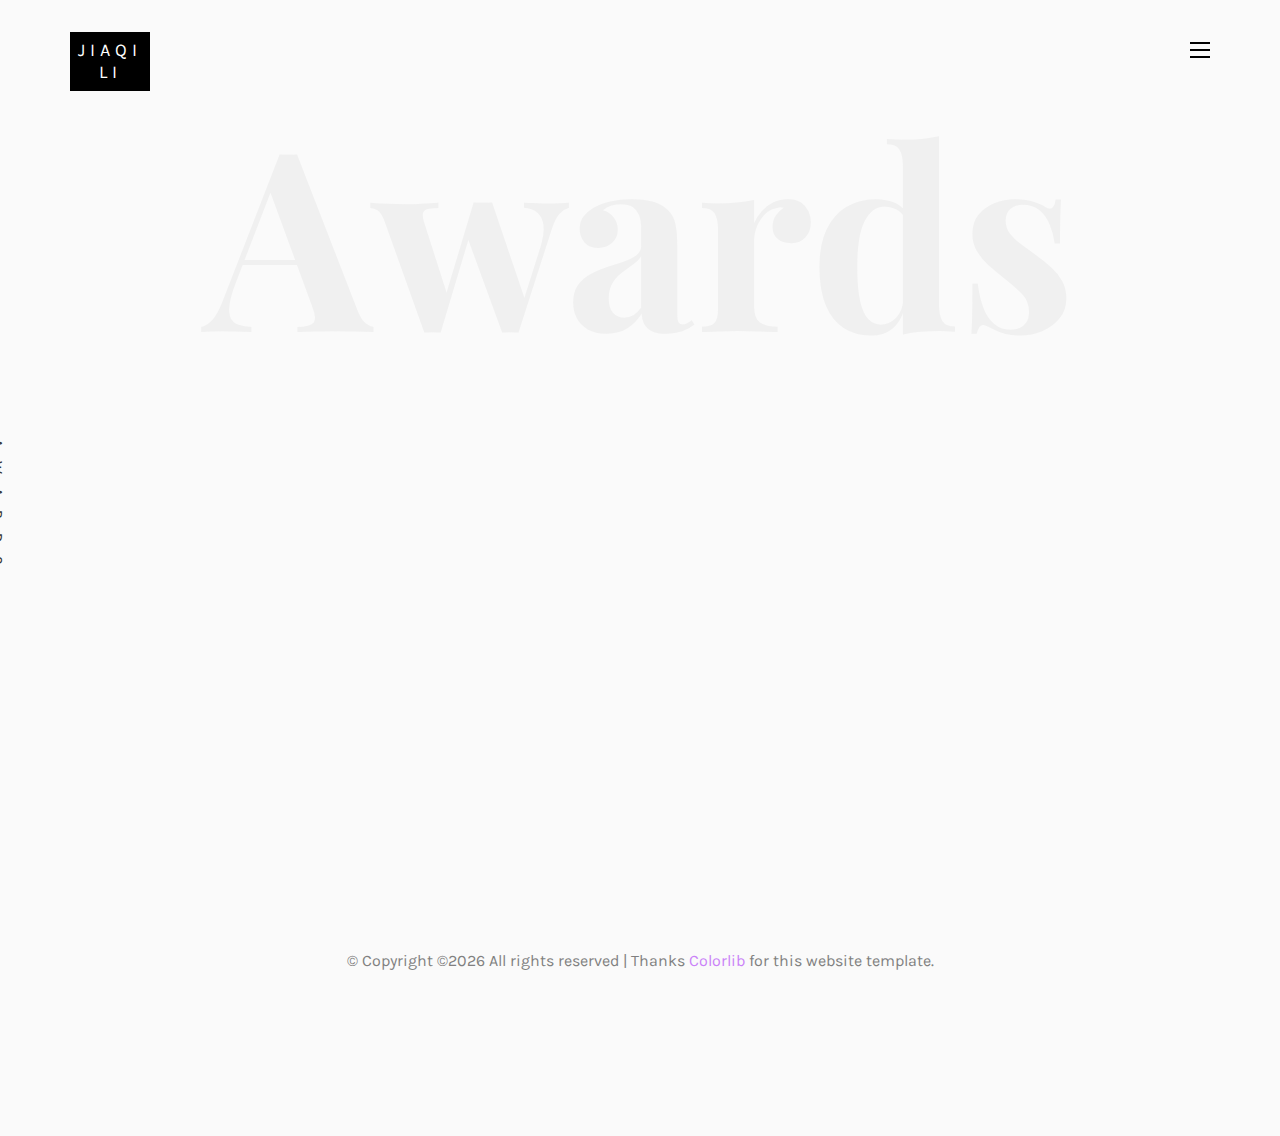
==== awards.html @ 45976dda "My first personal website" ====
<!DOCTYPE HTML>
<html>
	<head>
	<meta charset="utf-8">
	<meta http-equiv="X-UA-Compatible" content="IE=edge">
	<title>Jiaqi Li</title>
	<meta name="viewport" content="width=device-width, initial-scale=1">
	<meta name="description" content="" />
	<meta name="keywords" content="" />
	<meta name="author" content="" />

  <!-- Facebook and Twitter integration -->
	<meta property="og:title" content=""/>
	<meta property="og:image" content=""/>
	<meta property="og:url" content=""/>
	<meta property="og:site_name" content=""/>
	<meta property="og:description" content=""/>
	<meta name="twitter:title" content="" />
	<meta name="twitter:image" content="" />
	<meta name="twitter:url" content="" />
	<meta name="twitter:card" content="" />

	<!-- Place favicon.ico and apple-touch-icon.png in the root directory -->
	<link rel="shortcut icon" href="favicon.ico">

	<link href="https://fonts.googleapis.com/css?family=Karla:400,700" rel="stylesheet">
	<link href="https://fonts.googleapis.com/css?family=Playfair+Display:400,400i,700" rel="stylesheet">
	
	<!-- Animate.css -->
	<link rel="stylesheet" href="css/animate.css">
	<!-- Icomoon Icon Fonts-->
	<link rel="stylesheet" href="css/icomoon.css">
	<!-- Bootstrap  -->
	<link rel="stylesheet" href="css/bootstrap.css">
	<!-- Owl Carousel -->
	<link rel="stylesheet" href="css/owl.carousel.min.css">
	<link rel="stylesheet" href="css/owl.theme.default.min.css">
	<!-- Magnific Popup -->
	<link rel="stylesheet" href="css/magnific-popup.css">

	<link rel="stylesheet" href="css/style.css">


	<!-- Modernizr JS -->
	<script src="js/modernizr-2.6.2.min.js"></script>
	<!-- FOR IE9 below -->
	<!--[if lt IE 9]>
	<script src="js/respond.min.js"></script>
	<![endif]-->

	</head>
	<body>

	<nav id="colorlib-main-nav" role="navigation">
		<a href="#" class="js-colorlib-nav-toggle colorlib-nav-toggle active"><i></i></a>
		<div class="js-fullheight colorlib-table">
			<div class="colorlib-table-cell js-fullheight">
				<div class="row">
					<div class="col-md-12">
						<div class="form-group">
							<input type="text" class="form-control" id="search" placeholder="Enter any key to search...">
							<button type="submit" class="btn btn-primary"><i class="icon-search3"></i></button>
						</div>
					</div>
				</div>
				<div class="row">
					<div class="col-md-12">
						<ul>
							<li><a href="index.html">Home</a></li>
							<li><a href="research.html">Research</a></li>
							<li><a href="teaching.html">Teaching</a></li>
							<li><a href="talks.html">Invited Talks</a></li>
							<li class="active"><a href="awards.html">Awards</a></li>
						</ul>
					</div>
				</div>
			</div>
		</div>
	</nav>
	
	<div id="colorlib-page">
		<header>
			<div class="container">
				<div class="row">
					<div class="col-md-12">
						<div class="colorlib-navbar-brand">
							<a class="colorlib-logo" href="index.html"><span>Jiaqi</span><span>Li</span></a>
						</div>
						<a href="#" class="js-colorlib-nav-toggle colorlib-nav-toggle"><i></i></a>
					</div>
				</div>
			</div>

		<div id="colorlib-contact">
			<div class="container">
				<div class="row text-center">
					<h2 class="bold">Awards</h2>
				</div>
				<div class="row">
					<div class="col-md-12">
						<div class="talks-flex">
							<div class="one-third">
								<div class="row">
									<div class="col-md-12 col-md-offset-0 animate-box intro-heading">
										<span>Honors</span>
										<h2>Awards</h2>
									</div>
								</div>
								<div class="row">
									<div class="col-md-12">
										<div class="rotate">
											<h2 class="heading">Awards</h2>
										</div>
									</div>
									<div class="col-md-6">
										<div class="talks animate-box" style="width:1100px">
										<ul>
											<li><b>Best Talk</b> (2021) <i>Third prize for the best talk in Workshop: Machine Learning Tools Applied on Omics in Neuroscience</i></li>
											<li><b>Chun-Tsung Scholar</b> (2018) <i>Founded by the Nobel Prize winner Dr. Tsung-Dao Lee for honor young scholars</i></li>
											<li><b>Best Oral Presentation</b> (2018) <i>10th IEEE International Conference on Communication Software and Network</i></li>
											<li><b>China National Scholarship</b> (2017) <i>Awarded to the top 0.02% undergraduates in China</i></li>
											<li><b>National Second Runner-up</b> (2017) <i>APEC Youth Delegates Selection Contest</i></li>
											<li><b>Physics Prize Olympiad</b> (2014) <i>First prize of the 31st Chinese Physics Olympiad (Jiangsu Province)</i></li>
											<li><b>Math Prize Olympiad</b> (2014) <i>Second prize of the 31st Chinese Mathematics Olympiad (Jiangsu Province)</i></li>
										</ul>
										</div>
									</div>
								</div>
							</div>
						</div>
					</div>
				</div>
			</div>
		</div>

		<footer>
			<div id="footer">
				<div class="container">
					<div class="row">
						<div class="col-md-12 text-center">
							<p>
								&copy; <!-- Link back to Colorlib can't be removed. Template is licensed under CC BY 3.0. -->
Copyright &copy;<script>document.write(new Date().getFullYear());</script> All rights reserved | Thanks <a href="https://colorlib.com" target="_blank">Colorlib</a> for this website template.
<!-- Link back to Colorlib can't be removed. Template is licensed under CC BY 3.0. -->
							</p>
						</div>
					</div>
				</div>
			</div>
		</footer>
	
	</div>

	<!-- jQuery -->
	<script src="js/jquery.min.js"></script>
	<!-- jQuery Easing -->
	<script src="js/jquery.easing.1.3.js"></script>
	<!-- Bootstrap -->
	<script src="js/bootstrap.min.js"></script>
	<!-- Waypoints -->
	<script src="js/jquery.waypoints.min.js"></script>
	<!-- Owl Carousel -->
	<script src="js/owl.carousel.min.js"></script>
	<!-- Magnific Popup -->
	<script src="js/jquery.magnific-popup.min.js"></script>
	<script src="js/magnific-popup-options.js"></script>

	<!-- Main JS (Do not remove) -->
	<script src="js/main.js"></script>

	</body>
</html>
---- css/icomoon.css ----
@font-face {
  font-family: 'icomoon';
  src:  url('fonts/icomoon.eot?tmere9');
  src:  url('fonts/icomoon.eot?tmere9#iefix') format('embedded-opentype'),
    url('fonts/icomoon.ttf?tmere9') format('truetype'),
    url('fonts/icomoon.woff?tmere9') format('woff'),
    url('fonts/icomoon.svg?tmere9#icomoon') format('svg');
  font-weight: normal;
  font-style: normal;
}

[class^="icon-"], [class*=" icon-"] {
  /* use !important to prevent issues with browser extensions that change fonts */
  font-family: 'icomoon' !important;
  speak: none;
  font-style: normal;
  font-weight: normal;
  font-variant: normal;
  text-transform: none;
  line-height: 1;

  /* Better Font Rendering =========== */
  -webkit-font-smoothing: antialiased;
  -moz-osx-font-smoothing: grayscale;
}

.icon-activity:before {
  content: "\e900";
}
.icon-airplay:before {
  content: "\e901";
}
.icon-alert-circle:before {
  content: "\e902";
}
.icon-alert-octagon:before {
  content: "\e903";
}
.icon-alert-triangle:before {
  content: "\e904";
}
.icon-align-center:before {
  content: "\e905";
}
.icon-align-justify:before {
  content: "\e906";
}
.icon-align-left:before {
  content: "\e907";
}
.icon-align-right:before {
  content: "\e908";
}
.icon-anchor:before {
  content: "\e909";
}
.icon-aperture:before {
  content: "\e90a";
}
.icon-arrow-down3:before {
  content: "\e90b";
}
.icon-arrow-down-circle:before {
  content: "\e90c";
}
.icon-arrow-down-left3:before {
  content: "\e90d";
}
.icon-arrow-down-right3:before {
  content: "\e90e";
}
.icon-arrow-left3:before {
  content: "\e90f";
}
.icon-arrow-left-circle:before {
  content: "\e910";
}
.icon-arrow-right3:before {
  content: "\e911";
}
.icon-arrow-right-circle:before {
  content: "\e912";
}
.icon-arrow-up3:before {
  content: "\e913";
}
.icon-arrow-up-circle:before {
  content: "\e914";
}
.icon-arrow-up-left3:before {
  content: "\e915";
}
.icon-arrow-up-right3:before {
  content: "\e916";
}
.icon-at-sign:before {
  content: "\e917";
}
.icon-award:before {
  content: "\e918";
}
.icon-bar-chart:before {
  content: "\e919";
}
.icon-bar-chart-2:before {
  content: "\e91a";
}
.icon-battery:before {
  content: "\e91b";
}
.icon-battery-charging:before {
  content: "\e91c";
}
.icon-bell2:before {
  content: "\e91d";
}
.icon-bell-off:before {
  content: "\e91e";
}
.icon-bluetooth:before {
  content: "\e91f";
}
.icon-bold2:before {
  content: "\e920";
}
.icon-book2:before {
  content: "\e921";
}
.icon-book-open:before {
  content: "\e922";
}
.icon-bookmark2:before {
  content: "\e923";
}
.icon-box:before {
  content: "\e924";
}
.icon-briefcase2:before {
  content: "\e925";
}
.icon-calendar2:before {
  content: "\e926";
}
.icon-camera2:before {
  content: "\e927";
}
.icon-camera-off:before {
  content: "\e928";
}
.icon-cast:before {
  content: "\e929";
}
.icon-check:before {
  content: "\e92a";
}
.icon-check-circle:before {
  content: "\e92b";
}
.icon-check-square:before {
  content: "\e92c";
}
.icon-chevron-down:before {
  content: "\e92d";
}
.icon-chevron-left:before {
  content: "\e92e";
}
.icon-chevron-right:before {
  content: "\e92f";
}
.icon-chevron-up:before {
  content: "\e930";
}
.icon-chevrons-down:before {
  content: "\e931";
}
.icon-chevrons-left:before {
  content: "\e932";
}
.icon-chevrons-right:before {
  content: "\e933";
}
.icon-chevrons-up:before {
  content: "\e934";
}
.icon-chrome2:before {
  content: "\e935";
}
.icon-circle:before {
  content: "\e936";
}
.icon-clipboard2:before {
  content: "\e937";
}
.icon-clock3:before {
  content: "\e938";
}
.icon-cloud2:before {
  content: "\e939";
}
.icon-cloud-drizzle:before {
  content: "\e93a";
}
.icon-cloud-lightning:before {
  content: "\e93b";
}
.icon-cloud-off:before {
  content: "\e93c";
}
.icon-cloud-rain:before {
  content: "\e93d";
}
.icon-cloud-snow:before {
  content: "\e93e";
}
.icon-code:before {
  content: "\e93f";
}
.icon-codepen2:before {
  content: "\e940";
}
.icon-command2:before {
  content: "\e941";
}
.icon-compass3:before {
  content: "\e942";
}
.icon-copy2:before {
  content: "\e943";
}
.icon-corner-down-left:before {
  content: "\e944";
}
.icon-corner-down-right:before {
  content: "\e945";
}
.icon-corner-left-down:before {
  content: "\e946";
}
.icon-corner-left-up:before {
  content: "\e947";
}
.icon-corner-right-down:before {
  content: "\e948";
}
.icon-corner-right-up:before {
  content: "\e949";
}
.icon-corner-up-left:before {
  content: "\e94a";
}
.icon-corner-up-right:before {
  content: "\e94b";
}
.icon-cpu:before {
  content: "\e94c";
}
.icon-credit-card2:before {
  content: "\e94d";
}
.icon-crop2:before {
  content: "\e94e";
}
.icon-crosshair:before {
  content: "\e94f";
}
.icon-database2:before {
  content: "\e950";
}
.icon-delete:before {
  content: "\e951";
}
.icon-disc:before {
  content: "\e952";
}
.icon-dollar-sign:before {
  content: "\e953";
}
.icon-download4:before {
  content: "\e954";
}
.icon-download-cloud:before {
  content: "\e955";
}
.icon-droplet2:before {
  content: "\e956";
}
.icon-edit:before {
  content: "\e957";
}
.icon-edit-2:before {
  content: "\e958";
}
.icon-edit-3:before {
  content: "\e959";
}
.icon-external-link:before {
  content: "\e95a";
}
.icon-eye2:before {
  content: "\e95b";
}
.icon-eye-off:before {
  content: "\e95c";
}
.icon-facebook3:before {
  content: "\e95d";
}
.icon-fast-forward:before {
  content: "\e95e";
}
.icon-feather:before {
  content: "\e95f";
}
.icon-file:before {
  content: "\e960";
}
.icon-file-minus:before {
  content: "\e961";
}
.icon-file-plus:before {
  content: "\e962";
}
.icon-file-text3:before {
  content: "\e963";
}
.icon-film2:before {
  content: "\e964";
}
.icon-filter2:before {
  content: "\e965";
}
.icon-flag2:before {
  content: "\e966";
}
.icon-folder2:before {
  content: "\e967";
}
.icon-folder-minus2:before {
  content: "\e968";
}
.icon-folder-plus2:before {
  content: "\e969";
}
.icon-git-branch:before {
  content: "\e96a";
}
.icon-git-commit:before {
  content: "\e96b";
}
.icon-git-merge:before {
  content: "\e96c";
}
.icon-git-pull-request:before {
  content: "\e96d";
}
.icon-github2:before {
  content: "\e96e";
}
.icon-gitlab:before {
  content: "\e96f";
}
.icon-globe:before {
  content: "\e970";
}
.icon-grid:before {
  content: "\e971";
}
.icon-hard-drive:before {
  content: "\e972";
}
.icon-hash:before {
  content: "\e973";
}
.icon-headphones2:before {
  content: "\e974";
}
.icon-heart2:before {
  content: "\e975";
}
.icon-help-circle:before {
  content: "\e976";
}
.icon-home4:before {
  content: "\e977";
}
.icon-image2:before {
  content: "\e978";
}
.icon-inbox:before {
  content: "\e979";
}
.icon-info2:before {
  content: "\e97a";
}
.icon-instagram2:before {
  content: "\e97b";
}
.icon-italic2:before {
  content: "\e97c";
}
.icon-layers:before {
  content: "\e97d";
}
.icon-layout:before {
  content: "\e97e";
}
.icon-life-buoy:before {
  content: "\e97f";
}
.icon-link2:before {
  content: "\e980";
}
.icon-link-2:before {
  content: "\e981";
}
.icon-linkedin3:before {
  content: "\e982";
}
.icon-list3:before {
  content: "\e983";
}
.icon-loader:before {
  content: "\e984";
}
.icon-lock2:before {
  content: "\e985";
}
.icon-log-in:before {
  content: "\e986";
}
.icon-log-out:before {
  content: "\e987";
}
.icon-mail5:before {
  content: "\e988";
}
.icon-map3:before {
  content: "\e989";
}
.icon-map-pin:before {
  content: "\e98a";
}
.icon-maximize:before {
  content: "\e98b";
}
.icon-maximize-2:before {
  content: "\e98c";
}
.icon-menu5:before {
  content: "\e98d";
}
.icon-message-circle:before {
  content: "\e98e";
}
.icon-message-square:before {
  content: "\e98f";
}
.icon-mic2:before {
  content: "\e990";
}
.icon-mic-off:before {
  content: "\e991";
}
.icon-minimize:before {
  content: "\e992";
}
.icon-minimize-2:before {
  content: "\e993";
}
.icon-minus2:before {
  content: "\e994";
}
.icon-minus-circle:before {
  content: "\e995";
}
.icon-minus-square:before {
  content: "\e996";
}
.icon-monitor:before {
  content: "\e997";
}
.icon-moon:before {
  content: "\e998";
}
.icon-more-horizontal:before {
  content: "\e999";
}
.icon-more-vertical:before {
  content: "\e99a";
}
.icon-move:before {
  content: "\e99b";
}
.icon-music2:before {
  content: "\e99c";
}
.icon-navigation:before {
  content: "\e99d";
}
.icon-navigation-2:before {
  content: "\e99e";
}
.icon-octagon:before {
  content: "\e99f";
}
.icon-package:before {
  content: "\e9a0";
}
.icon-paperclip:before {
  content: "\e9a1";
}
.icon-pause3:before {
  content: "\e9a2";
}
.icon-pause-circle:before {
  content: "\e9a3";
}
.icon-percent:before {
  content: "\e9a4";
}
.icon-phone2:before {
  content: "\e9a5";
}
.icon-phone-call:before {
  content: "\e9a6";
}
.icon-phone-forwarded:before {
  content: "\e9a7";
}
.icon-phone-incoming:before {
  content: "\e9a8";
}
.icon-phone-missed:before {
  content: "\e9a9";
}
.icon-phone-off:before {
  content: "\e9aa";
}
.icon-phone-outgoing:before {
  content: "\e9ab";
}
.icon-pie-chart2:before {
  content: "\e9ac";
}
.icon-play4:before {
  content: "\e9ad";
}
.icon-play-circle:before {
  content: "\e9ae";
}
.icon-plus2:before {
  content: "\e9af";
}
.icon-plus-circle:before {
  content: "\e9b0";
}
.icon-plus-square:before {
  content: "\e9b1";
}
.icon-pocket:before {
  content: "\e9b2";
}
.icon-power2:before {
  content: "\e9b3";
}
.icon-printer2:before {
  content: "\e9b4";
}
.icon-radio:before {
  content: "\e9b5";
}
.icon-refresh-ccw:before {
  content: "\e9b6";
}
.icon-refresh-cw:before {
  content: "\e9b7";
}
.icon-repeat:before {
  content: "\e9b8";
}
.icon-rewind:before {
  content: "\e9b9";
}
.icon-rotate-ccw:before {
  content: "\e9ba";
}
.icon-rotate-cw:before {
  content: "\e9bb";
}
.icon-rss3:before {
  content: "\e9bc";
}
.icon-save:before {
  content: "\e9bd";
}
.icon-scissors2:before {
  content: "\e9be";
}
.icon-search2:before {
  content: "\e9bf";
}
.icon-send:before {
  content: "\e9c0";
}
.icon-server:before {
  content: "\e9c1";
}
.icon-settings:before {
  content: "\e9c2";
}
.icon-share3:before {
  content: "\e9c3";
}
.icon-share-2:before {
  content: "\e9c4";
}
.icon-shield2:before {
  content: "\e9c5";
}
.icon-shield-off:before {
  content: "\e9c6";
}
.icon-shopping-bag:before {
  content: "\e9c7";
}
.icon-shopping-cart:before {
  content: "\e9c8";
}
.icon-shuffle2:before {
  content: "\e9c9";
}
.icon-sidebar:before {
  content: "\e9ca";
}
.icon-skip-back:before {
  content: "\e9cb";
}
.icon-skip-forward:before {
  content: "\e9cc";
}
.icon-slack:before {
  content: "\e9cd";
}
.icon-slash:before {
  content: "\e9ce";
}
.icon-sliders:before {
  content: "\e9cf";
}
.icon-smartphone:before {
  content: "\e9d0";
}
.icon-speaker:before {
  content: "\e9d1";
}
.icon-square:before {
  content: "\e9d2";
}
.icon-star:before {
  content: "\e9d3";
}
.icon-stop-circle:before {
  content: "\e9d4";
}
.icon-sun2:before {
  content: "\e9d5";
}
.icon-sunrise:before {
  content: "\e9d6";
}
.icon-sunset:before {
  content: "\e9d7";
}
.icon-tablet2:before {
  content: "\e9d8";
}
.icon-tag:before {
  content: "\e9d9";
}
.icon-target2:before {
  content: "\e9da";
}
.icon-terminal2:before {
  content: "\e9db";
}
.icon-thermometer:before {
  content: "\e9dc";
}
.icon-thumbs-down:before {
  content: "\e9dd";
}
.icon-thumbs-up:before {
  content: "\e9de";
}
.icon-toggle-left:before {
  content: "\e9df";
}
.icon-toggle-right:before {
  content: "\e9e0";
}
.icon-trash:before {
  content: "\e9e1";
}
.icon-trash-2:before {
  content: "\e9e2";
}
.icon-trending-down:before {
  content: "\e9e3";
}
.icon-trending-up:before {
  content: "\e9e4";
}
.icon-triangle:before {
  content: "\e9e5";
}
.icon-truck2:before {
  content: "\e9e6";
}
.icon-tv2:before {
  content: "\e9e7";
}
.icon-twitter2:before {
  content: "\e9e8";
}
.icon-type:before {
  content: "\e9e9";
}
.icon-umbrella:before {
  content: "\e9ea";
}
.icon-underline2:before {
  content: "\e9eb";
}
.icon-unlock:before {
  content: "\e9ec";
}
.icon-upload4:before {
  content: "\e9ed";
}
.icon-upload-cloud:before {
  content: "\e9ee";
}
.icon-user2:before {
  content: "\e9ef";
}
.icon-user-check2:before {
  content: "\e9f0";
}
.icon-user-minus2:before {
  content: "\e9f1";
}
.icon-user-plus2:before {
  content: "\e9f2";
}
.icon-user-x:before {
  content: "\e9f3";
}
.icon-users2:before {
  content: "\e9f4";
}
.icon-video:before {
  content: "\e9f5";
}
.icon-video-off:before {
  content: "\e9f6";
}
.icon-voicemail:before {
  content: "\e9f7";
}
.icon-volume:before {
  content: "\e9f8";
}
.icon-volume-1:before {
  content: "\e9f9";
}
.icon-volume-2:before {
  content: "\e9fa";
}
.icon-volume-x:before {
  content: "\e9fb";
}
.icon-watch:before {
  content: "\e9fc";
}
.icon-wifi:before {
  content: "\e9fd";
}
.icon-wifi-off:before {
  content: "\e9fe";
}
.icon-wind:before {
  content: "\e9ff";
}
.icon-x:before {
  content: "\ea00";
}
.icon-x-circle:before {
  content: "\ea01";
}
.icon-x-square:before {
  content: "\ea02";
}
.icon-zap:before {
  content: "\ea03";
}
.icon-zap-off:before {
  content: "\ea04";
}
.icon-zoom-in2:before {
  content: "\ea05";
}
.icon-zoom-out2:before {
  content: "\ea06";
}
.icon-times:before {
  content: "\ea07";
}
.icon-tick:before {
  content: "\ea08";
}
.icon-plus3:before {
  content: "\ea09";
}
.icon-minus3:before {
  content: "\ea0a";
}
.icon-equals:before {
  content: "\ea0b";
}
.icon-divide:before {
  content: "\ea0c";
}
.icon-chevron-right2:before {
  content: "\ea0d";
}
.icon-chevron-left2:before {
  content: "\ea0e";
}
.icon-arrow-right-thick:before {
  content: "\ea0f";
}
.icon-arrow-left-thick:before {
  content: "\ea10";
}
.icon-th-small:before {
  content: "\ea11";
}
.icon-th-menu:before {
  content: "\ea12";
}
.icon-th-list:before {
  content: "\ea13";
}
.icon-th-large:before {
  content: "\ea14";
}
.icon-home5:before {
  content: "\ea15";
}
.icon-arrow-forward:before {
  content: "\ea16";
}
.icon-arrow-back:before {
  content: "\ea17";
}
.icon-rss4:before {
  content: "\ea18";
}
.icon-location3:before {
  content: "\ea19";
}
.icon-link3:before {
  content: "\ea1a";
}
.icon-image3:before {
  content: "\ea1b";
}
.icon-arrow-up-thick:before {
  content: "\ea1c";
}
.icon-arrow-down-thick:before {
  content: "\ea1d";
}
.icon-starburst:before {
  content: "\ea1e";
}
.icon-starburst-outline:before {
  content: "\ea1f";
}
.icon-star2:before {
  content: "\ea20";
}
.icon-flow-children:before {
  content: "\ea21";
}
.icon-export:before {
  content: "\ea22";
}
.icon-delete2:before {
  content: "\ea23";
}
.icon-delete-outline:before {
  content: "\ea24";
}
.icon-cloud-storage:before {
  content: "\ea25";
}
.icon-wi-fi:before {
  content: "\ea26";
}
.icon-heart3:before {
  content: "\ea27";
}
.icon-flash:before {
  content: "\ea28";
}
.icon-cancel:before {
  content: "\ea29";
}
.icon-backspace:before {
  content: "\ea2a";
}
.icon-attachment2:before {
  content: "\ea2b";
}
.icon-arrow-move:before {
  content: "\ea2c";
}
.icon-warning2:before {
  content: "\ea2d";
}
.icon-user3:before {
  content: "\ea2e";
}
.icon-radar:before {
  content: "\ea2f";
}
.icon-lock-open:before {
  content: "\ea30";
}
.icon-lock-closed:before {
  content: "\ea31";
}
.icon-location-arrow:before {
  content: "\ea32";
}
.icon-info3:before {
  content: "\ea33";
}
.icon-user-delete:before {
  content: "\ea34";
}
.icon-user-add:before {
  content: "\ea35";
}
.icon-media-pause:before {
  content: "\ea36";
}
.icon-group:before {
  content: "\ea37";
}
.icon-chart-pie:before {
  content: "\ea38";
}
.icon-chart-line:before {
  content: "\ea39";
}
.icon-chart-bar:before {
  content: "\ea3a";
}
.icon-chart-area:before {
  content: "\ea3b";
}
.icon-video2:before {
  content: "\ea3c";
}
.icon-point-of-interest:before {
  content: "\ea3d";
}
.icon-infinity:before {
  content: "\ea3e";
}
.icon-globe2:before {
  content: "\ea3f";
}
.icon-eye3:before {
  content: "\ea40";
}
.icon-cog2:before {
  content: "\ea41";
}
.icon-camera3:before {
  content: "\ea42";
}
.icon-upload5:before {
  content: "\ea43";
}
.icon-scissors3:before {
  content: "\ea44";
}
.icon-refresh:before {
  content: "\ea45";
}
.icon-pin:before {
  content: "\ea46";
}
.icon-key3:before {
  content: "\ea47";
}
.icon-info-large:before {
  content: "\ea48";
}
.icon-eject2:before {
  content: "\ea49";
}
.icon-download5:before {
  content: "\ea4a";
}
.icon-zoom:before {
  content: "\ea4b";
}
.icon-zoom-out3:before {
  content: "\ea4c";
}
.icon-zoom-in3:before {
  content: "\ea4d";
}
.icon-sort-numerically:before {
  content: "\ea4e";
}
.icon-sort-alphabetically:before {
  content: "\ea4f";
}
.icon-input-checked:before {
  content: "\ea50";
}
.icon-calender:before {
  content: "\ea51";
}
.icon-world:before {
  content: "\ea52";
}
.icon-notes:before {
  content: "\ea53";
}
.icon-code2:before {
  content: "\ea54";
}
.icon-arrow-sync:before {
  content: "\ea55";
}
.icon-arrow-shuffle:before {
  content: "\ea56";
}
.icon-arrow-repeat:before {
  content: "\ea57";
}
.icon-arrow-minimise:before {
  content: "\ea58";
}
.icon-arrow-maximise:before {
  content: "\ea59";
}
.icon-arrow-loop:before {
  content: "\ea5a";
}
.icon-anchor2:before {
  content: "\ea5b";
}
.icon-spanner:before {
  content: "\ea5c";
}
.icon-puzzle:before {
  content: "\ea5d";
}
.icon-power3:before {
  content: "\ea5e";
}
.icon-plane:before {
  content: "\ea5f";
}
.icon-pi:before {
  content: "\ea60";
}
.icon-phone3:before {
  content: "\ea61";
}
.icon-microphone:before {
  content: "\ea62";
}
.icon-media-rewind:before {
  content: "\ea63";
}
.icon-flag3:before {
  content: "\ea64";
}
.icon-adjust-brightness:before {
  content: "\ea65";
}
.icon-waves:before {
  content: "\ea66";
}
.icon-social-twitter:before {
  content: "\ea67";
}
.icon-social-facebook:before {
  content: "\ea68";
}
.icon-social-dribbble:before {
  content: "\ea69";
}
.icon-media-stop:before {
  content: "\ea6a";
}
.icon-media-record:before {
  content: "\ea6b";
}
.icon-media-play:before {
  content: "\ea6c";
}
.icon-media-fast-forward:before {
  content: "\ea6d";
}
.icon-media-eject:before {
  content: "\ea6e";
}
.icon-social-vimeo:before {
  content: "\ea6f";
}
.icon-social-tumbler:before {
  content: "\ea70";
}
.icon-social-skype:before {
  content: "\ea71";
}
.icon-social-pinterest:before {
  content: "\ea72";
}
.icon-social-linkedin:before {
  content: "\ea73";
}
.icon-social-last-fm:before {
  content: "\ea74";
}
.icon-social-github:before {
  content: "\ea75";
}
.icon-social-flickr:before {
  content: "\ea76";
}
.icon-at:before {
  content: "\ea77";
}
.icon-times-outline:before {
  content: "\ea78";
}
.icon-plus-outline:before {
  content: "\ea79";
}
.icon-minus-outline:before {
  content: "\ea7a";
}
.icon-tick-outline:before {
  content: "\ea7b";
}
.icon-th-large-outline:before {
  content: "\ea7c";
}
.icon-equals-outline:before {
  content: "\ea7d";
}
.icon-divide-outline:before {
  content: "\ea7e";
}
.icon-chevron-right-outline:before {
  content: "\ea7f";
}
.icon-chevron-left-outline:before {
  content: "\ea80";
}
.icon-arrow-right-outline:before {
  content: "\ea81";
}
.icon-arrow-left-outline:before {
  content: "\ea82";
}
.icon-th-small-outline:before {
  content: "\ea83";
}
.icon-th-menu-outline:before {
  content: "\ea84";
}
.icon-th-list-outline:before {
  content: "\ea85";
}
.icon-news:before {
  content: "\ea86";
}
.icon-home-outline:before {
  content: "\ea87";
}
.icon-arrow-up-outline:before {
  content: "\ea88";
}
.icon-arrow-forward-outline:before {
  content: "\ea89";
}
.icon-arrow-down-outline:before {
  content: "\ea8a";
}
.icon-arrow-back-outline:before {
  content: "\ea8b";
}
.icon-trash2:before {
  content: "\ea8c";
}
.icon-rss-outline:before {
  content: "\ea8d";
}
.icon-message:before {
  content: "\ea8e";
}
.icon-location-outline:before {
  content: "\ea8f";
}
.icon-link-outline:before {
  content: "\ea90";
}
.icon-image-outline:before {
  content: "\ea91";
}
.icon-export-outline:before {
  content: "\ea92";
}
.icon-cross2:before {
  content: "\ea93";
}
.icon-wi-fi-outline:before {
  content: "\ea94";
}
.icon-star-outline:before {
  content: "\ea95";
}
.icon-media-pause-outline:before {
  content: "\ea96";
}
.icon-mail6:before {
  content: "\ea97";
}
.icon-heart-outline:before {
  content: "\ea98";
}
.icon-flash-outline:before {
  content: "\ea99";
}
.icon-cancel-outline:before {
  content: "\ea9a";
}
.icon-beaker:before {
  content: "\ea9b";
}
.icon-arrow-move-outline:before {
  content: "\ea9c";
}
.icon-watch2:before {
  content: "\ea9d";
}
.icon-warning-outline:before {
  content: "\ea9e";
}
.icon-time:before {
  content: "\ea9f";
}
.icon-radar-outline:before {
  content: "\eaa0";
}
.icon-lock-open-outline:before {
  content: "\eaa1";
}
.icon-location-arrow-outline:before {
  content: "\eaa2";
}
.icon-info-outline:before {
  content: "\eaa3";
}
.icon-backspace-outline:before {
  content: "\eaa4";
}
.icon-attachment-outline:before {
  content: "\eaa5";
}
.icon-user-outline:before {
  content: "\eaa6";
}
.icon-user-delete-outline:before {
  content: "\eaa7";
}
.icon-user-add-outline:before {
  content: "\eaa8";
}
.icon-lock-closed-outline:before {
  content: "\eaa9";
}
.icon-group-outline:before {
  content: "\eaaa";
}
.icon-chart-pie-outline:before {
  content: "\eaab";
}
.icon-chart-line-outline:before {
  content: "\eaac";
}
.icon-chart-bar-outline:before {
  content: "\eaad";
}
.icon-chart-area-outline:before {
  content: "\eaae";
}
.icon-video-outline:before {
  content: "\eaaf";
}
.icon-point-of-interest-outline:before {
  content: "\eab0";
}
.icon-map4:before {
  content: "\eab1";
}
.icon-key-outline:before {
  content: "\eab2";
}
.icon-infinity-outline:before {
  content: "\eab3";
}
.icon-globe-outline:before {
  content: "\eab4";
}
.icon-eye-outline:before {
  content: "\eab5";
}
.icon-cog-outline:before {
  content: "\eab6";
}
.icon-camera-outline:before {
  content: "\eab7";
}
.icon-upload-outline:before {
  content: "\eab8";
}
.icon-support:before {
  content: "\eab9";
}
.icon-scissors-outline:before {
  content: "\eaba";
}
.icon-refresh-outline:before {
  content: "\eabb";
}
.icon-info-large-outline:before {
  content: "\eabc";
}
.icon-eject-outline:before {
  content: "\eabd";
}
.icon-download-outline:before {
  content: "\eabe";
}
.icon-battery-mid:before {
  content: "\eabf";
}
.icon-battery-low:before {
  content: "\eac0";
}
.icon-battery-high:before {
  content: "\eac1";
}
.icon-zoom-outline:before {
  content: "\eac2";
}
.icon-zoom-out-outline:before {
  content: "\eac3";
}
.icon-zoom-in-outline:before {
  content: "\eac4";
}
.icon-tag2:before {
  content: "\eac5";
}
.icon-tabs-outline:before {
  content: "\eac6";
}
.icon-pin-outline:before {
  content: "\eac7";
}
.icon-message-typing:before {
  content: "\eac8";
}
.icon-directions:before {
  content: "\eac9";
}
.icon-battery-full:before {
  content: "\eaca";
}
.icon-battery-charge:before {
  content: "\eacb";
}
.icon-pipette:before {
  content: "\eacc";
}
.icon-pencil3:before {
  content: "\eacd";
}
.icon-folder3:before {
  content: "\eace";
}
.icon-folder-delete:before {
  content: "\eacf";
}
.icon-folder-add:before {
  content: "\ead0";
}
.icon-edit2:before {
  content: "\ead1";
}
.icon-document:before {
  content: "\ead2";
}
.icon-document-delete:before {
  content: "\ead3";
}
.icon-document-add:before {
  content: "\ead4";
}
.icon-brush:before {
  content: "\ead5";
}
.icon-thumbs-up2:before {
  content: "\ead6";
}
.icon-thumbs-down2:before {
  content: "\ead7";
}
.icon-pen2:before {
  content: "\ead8";
}
.icon-sort-numerically-outline:before {
  content: "\ead9";
}
.icon-sort-alphabetically-outline:before {
  content: "\eada";
}
.icon-social-last-fm-circular:before {
  content: "\eadb";
}
.icon-social-github-circular:before {
  content: "\eadc";
}
.icon-compass4:before {
  content: "\eadd";
}
.icon-bookmark3:before {
  content: "\eade";
}
.icon-input-checked-outline:before {
  content: "\eadf";
}
.icon-code-outline:before {
  content: "\eae0";
}
.icon-calender-outline:before {
  content: "\eae1";
}
.icon-business-card:before {
  content: "\eae2";
}
.icon-arrow-up4:before {
  content: "\eae3";
}
.icon-arrow-sync-outline:before {
  content: "\eae4";
}
.icon-arrow-right4:before {
  content: "\eae5";
}
.icon-arrow-repeat-outline:before {
  content: "\eae6";
}
.icon-arrow-loop-outline:before {
  content: "\eae7";
}
.icon-arrow-left4:before {
  content: "\eae8";
}
.icon-flow-switch:before {
  content: "\eae9";
}
.icon-flow-parallel:before {
  content: "\eaea";
}
.icon-flow-merge:before {
  content: "\eaeb";
}
.icon-document-text:before {
  content: "\eaec";
}
.icon-clipboard3:before {
  content: "\eaed";
}
.icon-calculator2:before {
  content: "\eaee";
}
.icon-arrow-minimise-outline:before {
  content: "\eaef";
}
.icon-arrow-maximise-outline:before {
  content: "\eaf0";
}
.icon-arrow-down4:before {
  content: "\eaf1";
}
.icon-gift2:before {
  content: "\eaf2";
}
.icon-film3:before {
  content: "\eaf3";
}
.icon-database3:before {
  content: "\eaf4";
}
.icon-bell3:before {
  content: "\eaf5";
}
.icon-anchor-outline:before {
  content: "\eaf6";
}
.icon-adjust-contrast:before {
  content: "\eaf7";
}
.icon-world-outline:before {
  content: "\eaf8";
}
.icon-shopping-bag2:before {
  content: "\eaf9";
}
.icon-power-outline:before {
  content: "\eafa";
}
.icon-notes-outline:before {
  content: "\eafb";
}
.icon-device-tablet:before {
  content: "\eafc";
}
.icon-device-phone:before {
  content: "\eafd";
}
.icon-device-laptop:before {
  content: "\eafe";
}
.icon-device-desktop:before {
  content: "\eaff";
}
.icon-briefcase3:before {
  content: "\eb00";
}
.icon-stopwatch2:before {
  content: "\eb01";
}
.icon-spanner-outline:before {
  content: "\eb02";
}
.icon-puzzle-outline:before {
  content: "\eb03";
}
.icon-printer3:before {
  content: "\eb04";
}
.icon-pi-outline:before {
  content: "\eb05";
}
.icon-lightbulb:before {
  content: "\eb06";
}
.icon-flag-outline:before {
  content: "\eb07";
}
.icon-contacts:before {
  content: "\eb08";
}
.icon-archive:before {
  content: "\eb09";
}
.icon-weather-stormy:before {
  content: "\eb0a";
}
.icon-weather-shower:before {
  content: "\eb0b";
}
.icon-weather-partly-sunny:before {
  content: "\eb0c";
}
.icon-weather-downpour:before {
  content: "\eb0d";
}
.icon-weather-cloudy:before {
  content: "\eb0e";
}
.icon-plane-outline:before {
  content: "\eb0f";
}
.icon-phone-outline:before {
  content: "\eb10";
}
.icon-microphone-outline:before {
  content: "\eb11";
}
.icon-weather-windy:before {
  content: "\eb12";
}
.icon-weather-windy-cloudy:before {
  content: "\eb13";
}
.icon-weather-sunny:before {
  content: "\eb14";
}
.icon-weather-snow:before {
  content: "\eb15";
}
.icon-weather-night:before {
  content: "\eb16";
}
.icon-media-stop-outline:before {
  content: "\eb17";
}
.icon-media-rewind-outline:before {
  content: "\eb18";
}
.icon-media-record-outline:before {
  content: "\eb19";
}
.icon-media-play-outline:before {
  content: "\eb1a";
}
.icon-media-fast-forward-outline:before {
  content: "\eb1b";
}
.icon-media-eject-outline:before {
  content: "\eb1c";
}
.icon-wine:before {
  content: "\eb1d";
}
.icon-waves-outline:before {
  content: "\eb1e";
}
.icon-ticket2:before {
  content: "\eb1f";
}
.icon-tags:before {
  content: "\eb20";
}
.icon-plug:before {
  content: "\eb21";
}
.icon-headphones3:before {
  content: "\eb22";
}
.icon-credit-card3:before {
  content: "\eb23";
}
.icon-coffee:before {
  content: "\eb24";
}
.icon-book3:before {
  content: "\eb25";
}
.icon-beer:before {
  content: "\eb26";
}
.icon-volume2:before {
  content: "\eb27";
}
.icon-volume-up:before {
  content: "\eb28";
}
.icon-volume-mute3:before {
  content: "\eb29";
}
.icon-volume-down:before {
  content: "\eb2a";
}
.icon-social-vimeo-circular:before {
  content: "\eb2b";
}
.icon-social-twitter-circular:before {
  content: "\eb2c";
}
.icon-social-pinterest-circular:before {
  content: "\eb2d";
}
.icon-social-linkedin-circular:before {
  content: "\eb2e";
}
.icon-social-facebook-circular:before {
  content: "\eb2f";
}
.icon-social-dribbble-circular:before {
  content: "\eb30";
}
.icon-tree2:before {
  content: "\eb31";
}
.icon-thermometer2:before {
  content: "\eb32";
}
.icon-social-tumbler-circular:before {
  content: "\eb33";
}
.icon-social-skype-outline:before {
  content: "\eb34";
}
.icon-social-flickr-circular:before {
  content: "\eb35";
}
.icon-social-at-circular:before {
  content: "\eb36";
}
.icon-shopping-cart2:before {
  content: "\eb37";
}
.icon-messages:before {
  content: "\eb38";
}
.icon-leaf2:before {
  content: "\eb39";
}
.icon-feather2:before {
  content: "\eb3a";
}
.icon-box2:before {
  content: "\eb3b";
}
.icon-write:before {
  content: "\eb3c";
}
.icon-clock4:before {
  content: "\eb3d";
}
.icon-reply2:before {
  content: "\eb3e";
}
.icon-reply-all:before {
  content: "\eb3f";
}
.icon-forward4:before {
  content: "\eb40";
}
.icon-flag4:before {
  content: "\eb41";
}
.icon-search3:before {
  content: "\eb42";
}
.icon-trash3:before {
  content: "\eb43";
}
.icon-envelope:before {
  content: "\eb44";
}
.icon-bubble3:before {
  content: "\eb45";
}
.icon-bubbles5:before {
  content: "\eb46";
}
.icon-user4:before {
  content: "\eb47";
}
.icon-users3:before {
  content: "\eb48";
}
.icon-cloud3:before {
  content: "\eb49";
}
.icon-download6:before {
  content: "\eb4a";
}
.icon-upload6:before {
  content: "\eb4b";
}
.icon-rain:before {
  content: "\eb4c";
}
.icon-sun3:before {
  content: "\eb4d";
}
.icon-moon2:before {
  content: "\eb4e";
}
.icon-bell4:before {
  content: "\eb4f";
}
.icon-folder4:before {
  content: "\eb50";
}
.icon-pin2:before {
  content: "\eb51";
}
.icon-sound:before {
  content: "\eb52";
}
.icon-microphone2:before {
  content: "\eb53";
}
.icon-camera4:before {
  content: "\eb54";
}
.icon-image4:before {
  content: "\eb55";
}
.icon-cog3:before {
  content: "\eb56";
}
.icon-calendar3:before {
  content: "\eb57";
}
.icon-book4:before {
  content: "\eb58";
}
.icon-map-marker:before {
  content: "\eb59";
}
.icon-store:before {
  content: "\eb5a";
}
.icon-support2:before {
  content: "\eb5b";
}
.icon-tag3:before {
  content: "\eb5c";
}
.icon-heart4:before {
  content: "\eb5d";
}
.icon-video-camera2:before {
  content: "\eb5e";
}
.icon-trophy2:before {
  content: "\eb5f";
}
.icon-cart2:before {
  content: "\eb60";
}
.icon-eye4:before {
  content: "\eb61";
}
.icon-cancel2:before {
  content: "\eb62";
}
.icon-chart:before {
  content: "\eb63";
}
.icon-target3:before {
  content: "\eb64";
}
.icon-printer4:before {
  content: "\eb65";
}
.icon-location4:before {
  content: "\eb66";
}
.icon-bookmark4:before {
  content: "\eb67";
}
.icon-monitor2:before {
  content: "\eb68";
}
.icon-cross3:before {
  content: "\eb69";
}
.icon-plus4:before {
  content: "\eb6a";
}
.icon-left:before {
  content: "\eb6b";
}
.icon-up:before {
  content: "\eb6c";
}
.icon-browser:before {
  content: "\eb6d";
}
.icon-windows2:before {
  content: "\eb6e";
}
.icon-switch2:before {
  content: "\eb6f";
}
.icon-dashboard:before {
  content: "\eb70";
}
.icon-play5:before {
  content: "\eb71";
}
.icon-fast-forward2:before {
  content: "\eb72";
}
.icon-next3:before {
  content: "\eb73";
}
.icon-refresh2:before {
  content: "\eb74";
}
.icon-film4:before {
  content: "\eb75";
}
.icon-home6:before {
  content: "\eb76";
}
.icon-home:before {
  content: "\eb77";
}
.icon-home2:before {
  content: "\eb78";
}
.icon-home3:before {
  content: "\eb79";
}
.icon-office:before {
  content: "\eb7a";
}
.icon-newspaper:before {
  content: "\eb7b";
}
.icon-pencil:before {
  content: "\eb7c";
}
.icon-pencil2:before {
  content: "\eb7d";
}
.icon-quill:before {
  content: "\eb7e";
}
.icon-pen:before {
  content: "\eb7f";
}
.icon-blog:before {
  content: "\eb80";
}
.icon-eyedropper:before {
  content: "\eb81";
}
.icon-droplet:before {
  content: "\eb82";
}
.icon-paint-format:before {
  content: "\eb83";
}
.icon-image:before {
  content: "\eb84";
}
.icon-images:before {
  content: "\eb85";
}
.icon-camera:before {
  content: "\eb86";
}
.icon-headphones:before {
  content: "\eb87";
}
.icon-music:before {
  content: "\eb88";
}
.icon-play:before {
  content: "\eb89";
}
.icon-film:before {
  content: "\eb8a";
}
.icon-video-camera:before {
  content: "\eb8b";
}
.icon-dice:before {
  content: "\eb8c";
}
.icon-pacman:before {
  content: "\eb8d";
}
.icon-spades:before {
  content: "\eb8e";
}
.icon-clubs:before {
  content: "\eb8f";
}
.icon-diamonds:before {
  content: "\eb90";
}
.icon-bullhorn:before {
  content: "\eb91";
}
.icon-connection:before {
  content: "\eb92";
}
.icon-podcast:before {
  content: "\eb93";
}
.icon-feed:before {
  content: "\eb94";
}
.icon-mic:before {
  content: "\eb95";
}
.icon-book:before {
  content: "\eb96";
}
.icon-books:before {
  content: "\eb97";
}
.icon-library:before {
  content: "\eb98";
}
.icon-file-text:before {
  content: "\eb99";
}
.icon-profile:before {
  content: "\eb9a";
}
.icon-file-empty:before {
  content: "\eb9b";
}
.icon-files-empty:before {
  content: "\eb9c";
}
.icon-file-text2:before {
  content: "\eb9d";
}
.icon-file-picture:before {
  content: "\eb9e";
}
.icon-file-music:before {
  content: "\eb9f";
}
.icon-file-play:before {
  content: "\eba0";
}
.icon-file-video:before {
  content: "\eba1";
}
.icon-file-zip:before {
  content: "\eba2";
}
.icon-copy:before {
  content: "\eba3";
}
.icon-paste:before {
  content: "\eba4";
}
.icon-stack:before {
  content: "\eba5";
}
.icon-folder:before {
  content: "\eba6";
}
.icon-folder-open:before {
  content: "\eba7";
}
.icon-folder-plus:before {
  content: "\eba8";
}
.icon-folder-minus:before {
  content: "\eba9";
}
.icon-folder-download:before {
  content: "\ebaa";
}
.icon-folder-upload:before {
  content: "\ebab";
}
.icon-price-tag:before {
  content: "\ebac";
}
.icon-price-tags:before {
  content: "\ebad";
}
.icon-barcode:before {
  content: "\ebae";
}
.icon-qrcode:before {
  content: "\ebaf";
}
.icon-ticket:before {
  content: "\ebb0";
}
.icon-cart:before {
  content: "\ebb1";
}
.icon-coin-dollar:before {
  content: "\ebb2";
}
.icon-coin-euro:before {
  content: "\ebb3";
}
.icon-coin-pound:before {
  content: "\ebb4";
}
.icon-coin-yen:before {
  content: "\ebb5";
}
.icon-credit-card:before {
  content: "\ebb6";
}
.icon-calculator:before {
  content: "\ebb7";
}
.icon-lifebuoy:before {
  content: "\ebb8";
}
.icon-phone:before {
  content: "\ebb9";
}
.icon-phone-hang-up:before {
  content: "\ebba";
}
.icon-address-book:before {
  content: "\ebbb";
}
.icon-envelop:before {
  content: "\ebbc";
}
.icon-pushpin:before {
  content: "\ebbd";
}
.icon-location:before {
  content: "\ebbe";
}
.icon-location2:before {
  content: "\ebbf";
}
.icon-compass:before {
  content: "\ebc0";
}
.icon-compass2:before {
  content: "\ebc1";
}
.icon-map:before {
  content: "\ebc2";
}
.icon-map2:before {
  content: "\ebc3";
}
.icon-history:before {
  content: "\ebc4";
}
.icon-clock:before {
  content: "\ebc5";
}
.icon-clock2:before {
  content: "\ebc6";
}
.icon-alarm:before {
  content: "\ebc7";
}
.icon-bell:before {
  content: "\ebc8";
}
.icon-stopwatch:before {
  content: "\ebc9";
}
.icon-calendar:before {
  content: "\ebca";
}
.icon-printer:before {
  content: "\ebcb";
}
.icon-keyboard:before {
  content: "\ebcc";
}
.icon-display:before {
  content: "\ebcd";
}
.icon-laptop:before {
  content: "\ebce";
}
.icon-mobile:before {
  content: "\ebcf";
}
.icon-mobile2:before {
  content: "\ebd0";
}
.icon-tablet:before {
  content: "\ebd1";
}
.icon-tv:before {
  content: "\ebd2";
}
.icon-drawer:before {
  content: "\ebd3";
}
.icon-drawer2:before {
  content: "\ebd4";
}
.icon-box-add:before {
  content: "\ebd5";
}
.icon-box-remove:before {
  content: "\ebd6";
}
.icon-download:before {
  content: "\ebd7";
}
.icon-upload:before {
  content: "\ebd8";
}
.icon-floppy-disk:before {
  content: "\ebd9";
}
.icon-drive:before {
  content: "\ebda";
}
.icon-database:before {
  content: "\ebdb";
}
.icon-undo:before {
  content: "\ebdc";
}
.icon-redo:before {
  content: "\ebdd";
}
.icon-undo2:before {
  content: "\ebde";
}
.icon-redo2:before {
  content: "\ebdf";
}
.icon-forward:before {
  content: "\ebe0";
}
.icon-reply:before {
  content: "\ebe1";
}
.icon-bubble:before {
  content: "\ebe2";
}
.icon-bubbles:before {
  content: "\ebe3";
}
.icon-bubbles2:before {
  content: "\ebe4";
}
.icon-bubble2:before {
  content: "\ebe5";
}
.icon-bubbles3:before {
  content: "\ebe6";
}
.icon-bubbles4:before {
  content: "\ebe7";
}
.icon-user:before {
  content: "\ebe8";
}
.icon-users:before {
  content: "\ebe9";
}
.icon-user-plus:before {
  content: "\ebea";
}
.icon-user-minus:before {
  content: "\ebeb";
}
.icon-user-check:before {
  content: "\ebec";
}
.icon-user-tie:before {
  content: "\ebed";
}
.icon-quotes-left:before {
  content: "\ebee";
}
.icon-quotes-right:before {
  content: "\ebef";
}
.icon-hour-glass:before {
  content: "\ebf0";
}
.icon-spinner:before {
  content: "\ebf1";
}
.icon-spinner2:before {
  content: "\ebf2";
}
.icon-spinner3:before {
  content: "\ebf3";
}
.icon-spinner4:before {
  content: "\ebf4";
}
.icon-spinner5:before {
  content: "\ebf5";
}
.icon-spinner6:before {
  content: "\ebf6";
}
.icon-spinner7:before {
  content: "\ebf7";
}
.icon-spinner8:before {
  content: "\ebf8";
}
.icon-spinner9:before {
  content: "\ebf9";
}
.icon-spinner10:before {
  content: "\ebfa";
}
.icon-spinner11:before {
  content: "\ebfb";
}
.icon-binoculars:before {
  content: "\ebfc";
}
.icon-search:before {
  content: "\ebfd";
}
.icon-zoom-in:before {
  content: "\ebfe";
}
.icon-zoom-out:before {
  content: "\ebff";
}
.icon-enlarge:before {
  content: "\ec00";
}
.icon-shrink:before {
  content: "\ec01";
}
.icon-enlarge2:before {
  content: "\ec02";
}
.icon-shrink2:before {
  content: "\ec03";
}
.icon-key:before {
  content: "\ec04";
}
.icon-key2:before {
  content: "\ec05";
}
.icon-lock:before {
  content: "\ec06";
}
.icon-unlocked:before {
  content: "\ec07";
}
.icon-wrench:before {
  content: "\ec08";
}
.icon-equalizer:before {
  content: "\ec09";
}
.icon-equalizer2:before {
  content: "\ec0a";
}
.icon-cog:before {
  content: "\ec0b";
}
.icon-cogs:before {
  content: "\ec0c";
}
.icon-hammer:before {
  content: "\ec0d";
}
.icon-magic-wand:before {
  content: "\ec0e";
}
.icon-aid-kit:before {
  content: "\ec0f";
}
.icon-bug:before {
  content: "\ec10";
}
.icon-pie-chart:before {
  content: "\ec11";
}
.icon-stats-dots:before {
  content: "\ec12";
}
.icon-stats-bars:before {
  content: "\ec13";
}
.icon-stats-bars2:before {
  content: "\ec14";
}
.icon-trophy:before {
  content: "\ec15";
}
.icon-gift:before {
  content: "\ec16";
}
.icon-glass:before {
  content: "\ec17";
}
.icon-glass2:before {
  content: "\ec18";
}
.icon-mug:before {
  content: "\ec19";
}
.icon-spoon-knife:before {
  content: "\ec1a";
}
.icon-leaf:before {
  content: "\ec1b";
}
.icon-rocket:before {
  content: "\ec1c";
}
.icon-meter:before {
  content: "\ec1d";
}
.icon-meter2:before {
  content: "\ec1e";
}
.icon-hammer2:before {
  content: "\ec1f";
}
.icon-fire:before {
  content: "\ec20";
}
.icon-lab:before {
  content: "\ec21";
}
.icon-magnet:before {
  content: "\ec22";
}
.icon-bin:before {
  content: "\ec23";
}
.icon-bin2:before {
  content: "\ec24";
}
.icon-briefcase:before {
  content: "\ec25";
}
.icon-airplane:before {
  content: "\ec26";
}
.icon-truck:before {
  content: "\ec27";
}
.icon-road:before {
  content: "\ec28";
}
.icon-accessibility:before {
  content: "\ec29";
}
.icon-target:before {
  content: "\ec2a";
}
.icon-shield:before {
  content: "\ec2b";
}
.icon-power:before {
  content: "\ec2c";
}
.icon-switch:before {
  content: "\ec2d";
}
.icon-power-cord:before {
  content: "\ec2e";
}
.icon-clipboard:before {
  content: "\ec2f";
}
.icon-list-numbered:before {
  content: "\ec30";
}
.icon-list:before {
  content: "\ec31";
}
.icon-list2:before {
  content: "\ec32";
}
.icon-tree:before {
  content: "\ec33";
}
.icon-menu:before {
  content: "\ec34";
}
.icon-menu2:before {
  content: "\ec35";
}
.icon-menu3:before {
  content: "\ec36";
}
.icon-menu4:before {
  content: "\ec37";
}
.icon-cloud:before {
  content: "\ec38";
}
.icon-cloud-download:before {
  content: "\ec39";
}
.icon-cloud-upload:before {
  content: "\ec3a";
}
.icon-cloud-check:before {
  content: "\ec3b";
}
.icon-download2:before {
  content: "\ec3c";
}
.icon-upload2:before {
  content: "\ec3d";
}
.icon-download3:before {
  content: "\ec3e";
}
.icon-upload3:before {
  content: "\ec3f";
}
.icon-sphere:before {
  content: "\ec40";
}
.icon-earth:before {
  content: "\ec41";
}
.icon-link:before {
  content: "\ec42";
}
.icon-flag:before {
  content: "\ec43";
}
.icon-attachment:before {
  content: "\ec44";
}
.icon-eye:before {
  content: "\ec45";
}
.icon-eye-plus:before {
  content: "\ec46";
}
.icon-eye-minus:before {
  content: "\ec47";
}
.icon-eye-blocked:before {
  content: "\ec48";
}
.icon-bookmark:before {
  content: "\ec49";
}
.icon-bookmarks:before {
  content: "\ec4a";
}
.icon-sun:before {
  content: "\ec4b";
}
.icon-contrast:before {
  content: "\ec4c";
}
.icon-brightness-contrast:before {
  content: "\ec4d";
}
.icon-star-empty:before {
  content: "\ec4e";
}
.icon-star-half:before {
  content: "\ec4f";
}
.icon-star-full:before {
  content: "\ec50";
}
.icon-heart:before {
  content: "\ec51";
}
.icon-heart-broken:before {
  content: "\ec52";
}
.icon-man:before {
  content: "\ec53";
}
.icon-woman:before {
  content: "\ec54";
}
.icon-man-woman:before {
  content: "\ec55";
}
.icon-happy:before {
  content: "\ec56";
}
.icon-happy2:before {
  content: "\ec57";
}
.icon-smile:before {
  content: "\ec58";
}
.icon-smile2:before {
  content: "\ec59";
}
.icon-tongue:before {
  content: "\ec5a";
}
.icon-tongue2:before {
  content: "\ec5b";
}
.icon-sad:before {
  content: "\ec5c";
}
.icon-sad2:before {
  content: "\ec5d";
}
.icon-wink:before {
  content: "\ec5e";
}
.icon-wink2:before {
  content: "\ec5f";
}
.icon-grin:before {
  content: "\ec60";
}
.icon-grin2:before {
  content: "\ec61";
}
.icon-cool:before {
  content: "\ec62";
}
.icon-cool2:before {
  content: "\ec63";
}
.icon-angry:before {
  content: "\ec64";
}
.icon-angry2:before {
  content: "\ec65";
}
.icon-evil:before {
  content: "\ec66";
}
.icon-evil2:before {
  content: "\ec67";
}
.icon-shocked:before {
  content: "\ec68";
}
.icon-shocked2:before {
  content: "\ec69";
}
.icon-baffled:before {
  content: "\ec6a";
}
.icon-baffled2:before {
  content: "\ec6b";
}
.icon-confused:before {
  content: "\ec6c";
}
.icon-confused2:before {
  content: "\ec6d";
}
.icon-neutral:before {
  content: "\ec6e";
}
.icon-neutral2:before {
  content: "\ec6f";
}
.icon-hipster:before {
  content: "\ec70";
}
.icon-hipster2:before {
  content: "\ec71";
}
.icon-wondering:before {
  content: "\ec72";
}
.icon-wondering2:before {
  content: "\ec73";
}
.icon-sleepy:before {
  content: "\ec74";
}
.icon-sleepy2:before {
  content: "\ec75";
}
.icon-frustrated:before {
  content: "\ec76";
}
.icon-frustrated2:before {
  content: "\ec77";
}
.icon-crying:before {
  content: "\ec78";
}
.icon-crying2:before {
  content: "\ec79";
}
.icon-point-up:before {
  content: "\ec7a";
}
.icon-point-right:before {
  content: "\ec7b";
}
.icon-point-down:before {
  content: "\ec7c";
}
.icon-point-left:before {
  content: "\ec7d";
}
.icon-warning:before {
  content: "\ec7e";
}
.icon-notification:before {
  content: "\ec7f";
}
.icon-question:before {
  content: "\ec80";
}
.icon-plus:before {
  content: "\ec81";
}
.icon-minus:before {
  content: "\ec82";
}
.icon-info:before {
  content: "\ec83";
}
.icon-cancel-circle:before {
  content: "\ec84";
}
.icon-blocked:before {
  content: "\ec85";
}
.icon-cross:before {
  content: "\ec86";
}
.icon-checkmark:before {
  content: "\ec87";
}
.icon-checkmark2:before {
  content: "\ec88";
}
.icon-spell-check:before {
  content: "\ec89";
}
.icon-enter:before {
  content: "\ec8a";
}
.icon-exit:before {
  content: "\ec8b";
}
.icon-play2:before {
  content: "\ec8c";
}
.icon-pause:before {
  content: "\ec8d";
}
.icon-stop:before {
  content: "\ec8e";
}
.icon-previous:before {
  content: "\ec8f";
}
.icon-next:before {
  content: "\ec90";
}
.icon-backward:before {
  content: "\ec91";
}
.icon-forward2:before {
  content: "\ec92";
}
.icon-play3:before {
  content: "\ec93";
}
.icon-pause2:before {
  content: "\ec94";
}
.icon-stop2:before {
  content: "\ec95";
}
.icon-backward2:before {
  content: "\ec96";
}
.icon-forward3:before {
  content: "\ec97";
}
.icon-first:before {
  content: "\ec98";
}
.icon-last:before {
  content: "\ec99";
}
.icon-previous2:before {
  content: "\ec9a";
}
.icon-next2:before {
  content: "\ec9b";
}
.icon-eject:before {
  content: "\ec9c";
}
.icon-volume-high:before {
  content: "\ec9d";
}
.icon-volume-medium:before {
  content: "\ec9e";
}
.icon-volume-low:before {
  content: "\ec9f";
}
.icon-volume-mute:before {
  content: "\eca0";
}
.icon-volume-mute2:before {
  content: "\eca1";
}
.icon-volume-increase:before {
  content: "\eca2";
}
.icon-volume-decrease:before {
  content: "\eca3";
}
.icon-loop:before {
  content: "\eca4";
}
.icon-loop2:before {
  content: "\eca5";
}
.icon-infinite:before {
  content: "\eca6";
}
.icon-shuffle:before {
  content: "\eca7";
}
.icon-arrow-up-left:before {
  content: "\eca8";
}
.icon-arrow-up:before {
  content: "\eca9";
}
.icon-arrow-up-right:before {
  content: "\ecaa";
}
.icon-arrow-right:before {
  content: "\ecab";
}
.icon-arrow-down-right:before {
  content: "\ecac";
}
.icon-arrow-down:before {
  content: "\ecad";
}
.icon-arrow-down-left:before {
  content: "\ecae";
}
.icon-arrow-left:before {
  content: "\ecaf";
}
.icon-arrow-up-left2:before {
  content: "\ecb0";
}
.icon-arrow-up2:before {
  content: "\ecb1";
}
.icon-arrow-up-right2:before {
  content: "\ecb2";
}
.icon-arrow-right2:before {
  content: "\ecb3";
}
.icon-arrow-down-right2:before {
  content: "\ecb4";
}
.icon-arrow-down2:before {
  content: "\ecb5";
}
.icon-arrow-down-left2:before {
  content: "\ecb6";
}
.icon-arrow-left2:before {
  content: "\ecb7";
}
.icon-circle-up:before {
  content: "\ecb8";
}
.icon-circle-right:before {
  content: "\ecb9";
}
.icon-circle-down:before {
  content: "\ecba";
}
.icon-circle-left:before {
  content: "\ecbb";
}
.icon-tab:before {
  content: "\ecbc";
}
.icon-move-up:before {
  content: "\ecbd";
}
.icon-move-down:before {
  content: "\ecbe";
}
.icon-sort-alpha-asc:before {
  content: "\ecbf";
}
.icon-sort-alpha-desc:before {
  content: "\ecc0";
}
.icon-sort-numeric-asc:before {
  content: "\ecc1";
}
.icon-sort-numberic-desc:before {
  content: "\ecc2";
}
.icon-sort-amount-asc:before {
  content: "\ecc3";
}
.icon-sort-amount-desc:before {
  content: "\ecc4";
}
.icon-command:before {
  content: "\ecc5";
}
.icon-shift:before {
  content: "\ecc6";
}
.icon-ctrl:before {
  content: "\ecc7";
}
.icon-opt:before {
  content: "\ecc8";
}
.icon-checkbox-checked:before {
  content: "\ecc9";
}
.icon-checkbox-unchecked:before {
  content: "\ecca";
}
.icon-radio-checked:before {
  content: "\eccb";
}
.icon-radio-checked2:before {
  content: "\eccc";
}
.icon-radio-unchecked:before {
  content: "\eccd";
}
.icon-crop:before {
  content: "\ecce";
}
.icon-make-group:before {
  content: "\eccf";
}
.icon-ungroup:before {
  content: "\ecd0";
}
.icon-scissors:before {
  content: "\ecd1";
}
.icon-filter:before {
  content: "\ecd2";
}
.icon-font:before {
  content: "\ecd3";
}
.icon-ligature:before {
  content: "\ecd4";
}
.icon-ligature2:before {
  content: "\ecd5";
}
.icon-text-height:before {
  content: "\ecd6";
}
.icon-text-width:before {
  content: "\ecd7";
}
.icon-font-size:before {
  content: "\ecd8";
}
.icon-bold:before {
  content: "\ecd9";
}
.icon-underline:before {
  content: "\ecda";
}
.icon-italic:before {
  content: "\ecdb";
}
.icon-strikethrough:before {
  content: "\ecdc";
}
.icon-omega:before {
  content: "\ecdd";
}
.icon-sigma:before {
  content: "\ecde";
}
.icon-page-break:before {
  content: "\ecdf";
}
.icon-superscript:before {
  content: "\ece0";
}
.icon-subscript:before {
  content: "\ece1";
}
.icon-superscript2:before {
  content: "\ece2";
}
.icon-subscript2:before {
  content: "\ece3";
}
.icon-text-color:before {
  content: "\ece4";
}
.icon-pagebreak:before {
  content: "\ece5";
}
.icon-clear-formatting:before {
  content: "\ece6";
}
.icon-table:before {
  content: "\ece7";
}
.icon-table2:before {
  content: "\ece8";
}
.icon-insert-template:before {
  content: "\ece9";
}
.icon-pilcrow:before {
  content: "\ecea";
}
.icon-ltr:before {
  content: "\eceb";
}
.icon-rtl:before {
  content: "\ecec";
}
.icon-section:before {
  content: "\eced";
}
.icon-paragraph-left:before {
  content: "\ecee";
}
.icon-paragraph-center:before {
  content: "\ecef";
}
.icon-paragraph-right:before {
  content: "\ecf0";
}
.icon-paragraph-justify:before {
  content: "\ecf1";
}
.icon-indent-increase:before {
  content: "\ecf2";
}
.icon-indent-decrease:before {
  content: "\ecf3";
}
.icon-share:before {
  content: "\ecf4";
}
.icon-new-tab:before {
  content: "\ecf5";
}
.icon-embed:before {
  content: "\ecf6";
}
.icon-embed2:before {
  content: "\ecf7";
}
.icon-terminal:before {
  content: "\ecf8";
}
.icon-share2:before {
  content: "\ecf9";
}
.icon-mail:before {
  content: "\ecfa";
}
.icon-mail2:before {
  content: "\ecfb";
}
.icon-mail3:before {
  content: "\ecfc";
}
.icon-mail4:before {
  content: "\ecfd";
}
.icon-amazon:before {
  content: "\ecfe";
}
.icon-google:before {
  content: "\ecff";
}
.icon-google2:before {
  content: "\ed00";
}
.icon-google3:before {
  content: "\ed01";
}
.icon-google-plus:before {
  content: "\ed02";
}
.icon-google-plus2:before {
  content: "\ed03";
}
.icon-google-plus3:before {
  content: "\ed04";
}
.icon-hangouts:before {
  content: "\ed05";
}
.icon-google-drive:before {
  content: "\ed06";
}
.icon-facebook:before {
  content: "\ed07";
}
.icon-facebook2:before {
  content: "\ed08";
}
.icon-instagram:before {
  content: "\ed09";
}
.icon-whatsapp:before {
  content: "\ed0a";
}
.icon-spotify:before {
  content: "\ed0b";
}
.icon-telegram:before {
  content: "\ed0c";
}
.icon-twitter:before {
  content: "\ed0d";
}
.icon-vine:before {
  content: "\ed0e";
}
.icon-vk:before {
  content: "\ed0f";
}
.icon-renren:before {
  content: "\ed10";
}
.icon-sina-weibo:before {
  content: "\ed11";
}
.icon-rss:before {
  content: "\ed12";
}
.icon-rss2:before {
  content: "\ed13";
}
.icon-youtube:before {
  content: "\ed14";
}
.icon-youtube2:before {
  content: "\ed15";
}
.icon-twitch:before {
  content: "\ed16";
}
.icon-vimeo:before {
  content: "\ed17";
}
.icon-vimeo2:before {
  content: "\ed18";
}
.icon-lanyrd:before {
  content: "\ed19";
}
.icon-flickr:before {
  content: "\ed1a";
}
.icon-flickr2:before {
  content: "\ed1b";
}
.icon-flickr3:before {
  content: "\ed1c";
}
.icon-flickr4:before {
  content: "\ed1d";
}
.icon-dribbble:before {
  content: "\ed1e";
}
.icon-behance:before {
  content: "\ed1f";
}
.icon-behance2:before {
  content: "\ed20";
}
.icon-deviantart:before {
  content: "\ed21";
}
.icon-500px:before {
  content: "\ed22";
}
.icon-steam:before {
  content: "\ed23";
}
.icon-steam2:before {
  content: "\ed24";
}
.icon-dropbox:before {
  content: "\ed25";
}
.icon-onedrive:before {
  content: "\ed26";
}
.icon-github:before {
  content: "\ed27";
}
.icon-npm:before {
  content: "\ed28";
}
.icon-basecamp:before {
  content: "\ed29";
}
.icon-trello:before {
  content: "\ed2a";
}
.icon-wordpress:before {
  content: "\ed2b";
}
.icon-joomla:before {
  content: "\ed2c";
}
.icon-ello:before {
  content: "\ed2d";
}
.icon-blogger:before {
  content: "\ed2e";
}
.icon-blogger2:before {
  content: "\ed2f";
}
.icon-tumblr:before {
  content: "\ed30";
}
.icon-tumblr2:before {
  content: "\ed31";
}
.icon-yahoo:before {
  content: "\ed32";
}
.icon-yahoo2:before {
  content: "\ed33";
}
.icon-tux:before {
  content: "\ed34";
}
.icon-appleinc:before {
  content: "\ed35";
}
.icon-finder:before {
  content: "\ed36";
}
.icon-android:before {
  content: "\ed37";
}
.icon-windows:before {
  content: "\ed38";
}
.icon-windows8:before {
  content: "\ed39";
}
.icon-soundcloud:before {
  content: "\ed3a";
}
.icon-soundcloud2:before {
  content: "\ed3b";
}
.icon-skype:before {
  content: "\ed3c";
}
.icon-reddit:before {
  content: "\ed3d";
}
.icon-hackernews:before {
  content: "\ed3e";
}
.icon-wikipedia:before {
  content: "\ed3f";
}
.icon-linkedin:before {
  content: "\ed40";
}
.icon-linkedin2:before {
  content: "\ed41";
}
.icon-lastfm:before {
  content: "\ed42";
}
.icon-lastfm2:before {
  content: "\ed43";
}
.icon-delicious:before {
  content: "\ed44";
}
.icon-stumbleupon:before {
  content: "\ed45";
}
.icon-stumbleupon2:before {
  content: "\ed46";
}
.icon-stackoverflow:before {
  content: "\ed47";
}
.icon-pinterest:before {
  content: "\ed48";
}
.icon-pinterest2:before {
  content: "\ed49";
}
.icon-xing:before {
  content: "\ed4a";
}
.icon-xing2:before {
  content: "\ed4b";
}
.icon-flattr:before {
  content: "\ed4c";
}
.icon-foursquare:before {
  content: "\ed4d";
}
.icon-yelp:before {
  content: "\ed4e";
}
.icon-paypal:before {
  content: "\ed4f";
}
.icon-chrome:before {
  content: "\ed50";
}
.icon-firefox:before {
  content: "\ed51";
}
.icon-IE:before {
  content: "\ed52";
}
.icon-edge:before {
  content: "\ed53";
}
.icon-safari:before {
  content: "\ed54";
}
.icon-opera:before {
  content: "\ed55";
}
.icon-file-pdf:before {
  content: "\ed56";
}
.icon-file-openoffice:before {
  content: "\ed57";
}
.icon-file-word:before {
  content: "\ed58";
}
.icon-file-excel:before {
  content: "\ed59";
}
.icon-libreoffice:before {
  content: "\ed5a";
}
.icon-html-five:before {
  content: "\ed5b";
}
.icon-html-five2:before {
  content: "\ed5c";
}
.icon-css3:before {
  content: "\ed5d";
}
.icon-git:before {
  content: "\ed5e";
}
.icon-codepen:before {
  content: "\ed5f";
}
.icon-svg:before {
  content: "\ed60";
}
.icon-IcoMoon:before {
  content: "\ed61";
}
.icon-mobile3:before {
  content: "\e000";
}
.icon-laptop2:before {
  content: "\e001";
}
.icon-desktop:before {
  content: "\e002";
}
.icon-tablet3:before {
  content: "\e003";
}
.icon-phone4:before {
  content: "\e004";
}
.icon-document2:before {
  content: "\e005";
}
.icon-documents:before {
  content: "\e006";
}
.icon-search4:before {
  content: "\e007";
}
.icon-clipboard4:before {
  content: "\e008";
}
.icon-newspaper2:before {
  content: "\e009";
}
.icon-notebook:before {
  content: "\e00a";
}
.icon-book-open2:before {
  content: "\e00b";
}
.icon-browser2:before {
  content: "\e00c";
}
.icon-calendar4:before {
  content: "\e00d";
}
.icon-presentation:before {
  content: "\e00e";
}
.icon-picture:before {
  content: "\e00f";
}
.icon-pictures:before {
  content: "\e010";
}
.icon-video3:before {
  content: "\e011";
}
.icon-camera5:before {
  content: "\e012";
}
.icon-printer5:before {
  content: "\e013";
}
.icon-toolbox:before {
  content: "\e014";
}
.icon-briefcase4:before {
  content: "\e015";
}
.icon-wallet:before {
  content: "\e016";
}
.icon-gift3:before {
  content: "\e017";
}
.icon-bargraph:before {
  content: "\e018";
}
.icon-grid2:before {
  content: "\e019";
}
.icon-expand:before {
  content: "\e01a";
}
.icon-focus:before {
  content: "\e01b";
}
.icon-edit3:before {
  content: "\e01c";
}
.icon-adjustments:before {
  content: "\e01d";
}
.icon-ribbon:before {
  content: "\e01e";
}
.icon-hourglass:before {
  content: "\e01f";
}
.icon-lock3:before {
  content: "\e020";
}
.icon-megaphone:before {
  content: "\e021";
}
.icon-shield3:before {
  content: "\e022";
}
.icon-trophy3:before {
  content: "\e023";
}
.icon-flag5:before {
  content: "\e024";
}
.icon-map5:before {
  content: "\e025";
}
.icon-puzzle2:before {
  content: "\e026";
}
.icon-basket:before {
  content: "\e027";
}
.icon-envelope2:before {
  content: "\e028";
}
.icon-streetsign:before {
  content: "\e029";
}
.icon-telescope:before {
  content: "\e02a";
}
.icon-gears:before {
  content: "\e02b";
}
.icon-key4:before {
  content: "\e02c";
}
.icon-paperclip2:before {
  content: "\e02d";
}
.icon-attachment3:before {
  content: "\e02e";
}
.icon-pricetags:before {
  content: "\e02f";
}
.icon-lightbulb2:before {
  content: "\e030";
}
.icon-layers2:before {
  content: "\e031";
}
.icon-pencil4:before {
  content: "\e032";
}
.icon-tools:before {
  content: "\e033";
}
.icon-tools-2:before {
  content: "\e034";
}
.icon-scissors4:before {
  content: "\e035";
}
.icon-paintbrush:before {
  content: "\e036";
}
.icon-magnifying-glass:before {
  content: "\e037";
}
.icon-circle-compass:before {
  content: "\e038";
}
.icon-linegraph:before {
  content: "\e039";
}
.icon-mic3:before {
  content: "\e03a";
}
.icon-strategy:before {
  content: "\e03b";
}
.icon-beaker2:before {
  content: "\e03c";
}
.icon-caution:before {
  content: "\e03d";
}
.icon-recycle:before {
  content: "\e03e";
}
.icon-anchor3:before {
  content: "\e03f";
}
.icon-profile-male:before {
  content: "\e040";
}
.icon-profile-female:before {
  content: "\e041";
}
.icon-bike:before {
  content: "\e042";
}
.icon-wine2:before {
  content: "\e043";
}
.icon-hotairballoon:before {
  content: "\e044";
}
.icon-globe3:before {
  content: "\e045";
}
.icon-genius:before {
  content: "\e046";
}
.icon-map-pin2:before {
  content: "\e047";
}
.icon-dial:before {
  content: "\e048";
}
.icon-chat:before {
  content: "\e049";
}
.icon-heart5:before {
  content: "\e04a";
}
.icon-cloud4:before {
  content: "\e04b";
}
.icon-upload7:before {
  content: "\e04c";
}
.icon-download7:before {
  content: "\e04d";
}
.icon-target4:before {
  content: "\e04e";
}
.icon-hazardous:before {
  content: "\e04f";
}
.icon-piechart:before {
  content: "\e050";
}
.icon-speedometer:before {
  content: "\e051";
}
.icon-global:before {
  content: "\e052";
}
.icon-compass5:before {
  content: "\e053";
}
.icon-lifesaver:before {
  content: "\e054";
}
.icon-clock5:before {
  content: "\e055";
}
.icon-aperture2:before {
  content: "\e056";
}
.icon-quote:before {
  content: "\e057";
}
.icon-scope:before {
  content: "\e058";
}
.icon-alarmclock:before {
  content: "\e059";
}
.icon-refresh3:before {
  content: "\e05a";
}
.icon-happy3:before {
  content: "\e05b";
}
.icon-sad3:before {
  content: "\e05c";
}
.icon-facebook4:before {
  content: "\e05d";
}
.icon-twitter3:before {
  content: "\e05e";
}
.icon-googleplus:before {
  content: "\e05f";
}
.icon-rss5:before {
  content: "\e060";
}
.icon-tumblr3:before {
  content: "\e061";
}
.icon-linkedin4:before {
  content: "\e062";
}
.icon-dribbble2:before {
  content: "\e063";
}
.icon-heart6:before {
  content: "\ed62";
}
.icon-cloud5:before {
  content: "\ed63";
}
.icon-star3:before {
  content: "\ed64";
}
.icon-tv3:before {
  content: "\ed65";
}
.icon-sound2:before {
  content: "\ed66";
}
.icon-video4:before {
  content: "\ed67";
}
.icon-trash4:before {
  content: "\ed68";
}
.icon-user5:before {
  content: "\ed69";
}
.icon-key5:before {
  content: "\ed6a";
}
.icon-search5:before {
  content: "\ed6b";
}
.icon-settings2:before {
  content: "\ed6c";
}
.icon-camera6:before {
  content: "\ed6d";
}
.icon-tag4:before {
  content: "\ed6e";
}
.icon-lock4:before {
  content: "\ed6f";
}
.icon-bulb:before {
  content: "\ed70";
}
.icon-pen3:before {
  content: "\ed71";
}
.icon-diamond:before {
  content: "\ed72";
}
.icon-display2:before {
  content: "\ed73";
}
.icon-location5:before {
  content: "\ed74";
}
.icon-eye5:before {
  content: "\ed75";
}
.icon-bubble4:before {
  content: "\ed76";
}
.icon-stack2:before {
  content: "\ed77";
}
.icon-cup:before {
  content: "\ed78";
}
.icon-phone5:before {
  content: "\ed79";
}
.icon-news2:before {
  content: "\ed7a";
}
.icon-mail7:before {
  content: "\ed7b";
}
.icon-like:before {
  content: "\ed7c";
}
.icon-photo:before {
  content: "\ed7d";
}
.icon-note:before {
  content: "\ed7e";
}
.icon-clock6:before {
  content: "\ed7f";
}
.icon-paperplane:before {
  content: "\ed80";
}
.icon-params:before {
  content: "\ed81";
}
.icon-banknote:before {
  content: "\ed82";
}
.icon-data:before {
  content: "\ed83";
}
.icon-music3:before {
  content: "\ed84";
}
.icon-megaphone2:before {
  content: "\ed85";
}
.icon-study:before {
  content: "\ed86";
}
.icon-lab2:before {
  content: "\ed87";
}
.icon-food:before {
  content: "\ed88";
}
.icon-t-shirt:before {
  content: "\ed89";
}
.icon-fire2:before {
  content: "\ed8a";
}
.icon-clip:before {
  content: "\ed8b";
}
.icon-shop:before {
  content: "\ed8c";
}
.icon-calendar5:before {
  content: "\ed8d";
}
.icon-wallet2:before {
  content: "\ed8e";
}
.icon-vynil:before {
  content: "\ed8f";
}
.icon-truck3:before {
  content: "\ed90";
}
.icon-world2:before {
  content: "\ed91";
}
---- css/style.css ----
@font-face {
  font-family: 'icomoon';
  src: url("../fonts/icomoon/icomoon.eot?srf3rx");
  src: url("../fonts/icomoon/icomoon.eot?srf3rx#iefix") format("embedded-opentype"), url("../fonts/icomoon/icomoon.ttf?srf3rx") format("truetype"), url("../fonts/icomoon/icomoon.woff?srf3rx") format("woff"), url("../fonts/icomoon/icomoon.svg?srf3rx#icomoon") format("svg");
  font-weight: normal;
  font-style: normal; }

/* =======================================================
*
* 	Template Style 
*	Edit this section
*
* ======================================================= */
body {
  font-family: "Karla", Arial, sans-serif;
  line-height: 1.8;
  font-size: 16px;
  font-weight: 400;
  background: #fafafa;
  color: gray; }
  body.menu-show {
    overflow: hidden;
    position: fixed;
    height: 100%;
    width: 100%; }

#colorlib-wrapper {
  height: 100%;
  width: 100%;
  overflow: hidden; }
  #colorlib-wrapper > div {
    width: 100%;
    height: 100%;
    overflow-y: hidden; }

a {
  color: #CA82F8;
  -webkit-transition: 0.5s;
  -o-transition: 0.5s;
  transition: 0.5s; }
  a:hover {
    text-decoration: underline;
    color: #CA82F8; }
  a:focus, a:active {
    outline: none; }

p, span {
  margin-bottom: 1.5em;
  font-weight: 400;
  font-family: "Karla", Arial, sans-serif; }

ul, ol {
  display: block;
  margin-bottom: 1.5em; }

span {
  font-size: 18px;
  color: rgba(114, 114, 114, 0.8); }

h1, h2, h3, h4, h5, h6 {
  color: rgba(0, 0, 0, 0.8);
  font-family: "Playfair Display", Georgia, serif;
  margin: 0 0 30px 0; }

::-webkit-selection {
  color: #fcfcfc;
  background: #b7c2c2; }

::-moz-selection {
  color: #fcfcfc;
  background: #b7c2c2; }

::selection {
  color: #fcfcfc;
  background: #b7c2c2; }

#colorlib-page {
  position: relative;
  -webkit-transition: all 0.8s cubic-bezier(0.175, 0.885, 0.32, 1.275);
  -moz-transition: all 0.8s cubic-bezier(0.175, 0.885, 0.32, 1.275);
  -ms-transition: all 0.8s cubic-bezier(0.175, 0.885, 0.32, 1.275);
  -o-transition: all 0.8s cubic-bezier(0.175, 0.885, 0.32, 1.275);
  transition: all 0.8s cubic-bezier(0.175, 0.885, 0.32, 1.275);
  -webkit-transform: scale(1);
  -moz-transform: scale(1);
  -ms-transform: scale(1);
  -o-transform: scale(1);
  transform: scale(1); }
  .menu-show #colorlib-page {
    -webkit-transform: scale(0.99);
    -moz-transform: scale(0.99);
    -ms-transform: scale(0.99);
    -o-transform: scale(0.99);
    transform: scale(0.99);
    position: relative; }
    .menu-show #colorlib-page:after {
      position: absolute;
      top: 0;
      bottom: 0;
      left: 0;
      right: 0;
      content: '';
      background: rgba(0, 0, 0, 0.4); }
  @media screen and (max-width: 768px) {
    #colorlib-page {
      padding-top: 5em; } }

#colorlib-main-nav {
  position: absolute;
  top: 0;
  bottom: 0;
  right: 0;
  padding: 4em 40px 40px 40px;
  width: 360px;
  height: 100%;
  background: white;
  z-index: 1002;
  text-align: center;
  visibility: hidden;
  opacity: 0;
  -webkit-transition: all 0.8s cubic-bezier(0.175, 0.885, 0.32, 1.275);
  -moz-transition: all 0.8s cubic-bezier(0.175, 0.885, 0.32, 1.275);
  -ms-transition: all 0.8s cubic-bezier(0.175, 0.885, 0.32, 1.275);
  -o-transition: all 0.8s cubic-bezier(0.175, 0.885, 0.32, 1.275);
  transition: all 0.8s cubic-bezier(0.175, 0.885, 0.32, 1.275);
  -webkit-transform: scale(0);
  -moz-transform: scale(0);
  -ms-transform: scale(0);
  -o-transform: scale(0);
  transform: scale(0);
  overflow-y: scroll; }
  @media screen and (max-width: 768px) {
    #colorlib-main-nav {
      width: 300px; } }
  #colorlib-main-nav .colorlib-nav-toggle {
    position: absolute;
    top: 5px;
    right: 40px;
    padding: 20px;
    height: 44px;
    width: 44px;
    background: rgba(0, 0, 0, 0.05);
    line-height: 0;
    padding: 0 !important;
    visibility: hidden;
    opacity: 0;
    -webkit-border-radius: 2px;
    -moz-border-radius: 2px;
    -ms-border-radius: 2px;
    border-radius: 2px;
    -webkit-transition: 0.3s;
    -o-transition: 0.3s;
    transition: 0.3s; }
    #colorlib-main-nav .colorlib-nav-toggle i {
      top: 18px !important;
      left: 0 !important;
      margin: 0 !important;
      padding: 0 !important;
      line-height: 0;
      text-indent: 0; }
    #colorlib-main-nav .colorlib-nav-toggle.show {
      visibility: visible;
      opacity: 1; }
    #colorlib-main-nav .colorlib-nav-toggle:hover {
      background: black; }
      #colorlib-main-nav .colorlib-nav-toggle:hover i::before, #colorlib-main-nav .colorlib-nav-toggle:hover i::after {
        content: '';
        width: 20px;
        height: 1px;
        background: #fff;
        position: absolute;
        left: 0; }
  .menu-show #colorlib-main-nav {
    visibility: visible;
    opacity: 1;
    -webkit-transform: scale(1);
    -moz-transform: scale(1);
    -ms-transform: scale(1);
    -o-transform: scale(1);
    transform: scale(1); }
  #colorlib-main-nav ul {
    padding: 0;
    margin: 0 0 3em 0; }
    @media screen and (max-width: 768px) {
      #colorlib-main-nav ul {
        padding: 20px 0 0 0; } }
    #colorlib-main-nav ul li {
      padding: 0;
      margin: 0;
      list-style: none;
      text-align: left; }
      #colorlib-main-nav ul li a {
        display: block;
        color: black;
        font-size: 14px;
        padding: 10px 0;
        text-transform: uppercase;
        font-weight: 400; }
        @media screen and (max-width: 768px) {
          #colorlib-main-nav ul li a {
            font-size: 16px; } }
        #colorlib-main-nav ul li a:hover, #colorlib-main-nav ul li a:active, #colorlib-main-nav ul li a:focus {
          color: black;
          outline: none;
          text-decoration: none; }
      #colorlib-main-nav ul li.active a {
        color: #CA82F8; }
  #colorlib-main-nav .form-group {
    margin-bottom: 40px;
    position: relative;
    width: 100%; }
    @media screen and (max-width: 480px) {
      #colorlib-main-nav .form-group {
        width: 100%; } }
    #colorlib-main-nav .form-group input::-webkit-input-placeholder {
      color: #333333; }
    #colorlib-main-nav .form-group input::-moz-input-placeholder {
      color: #333333; }
    #colorlib-main-nav .form-group input::-ms-input-placeholder {
      color: #333333; }
    #colorlib-main-nav .form-group input::-o-input-placeholder {
      color: #333333; }
    #colorlib-main-nav .form-group input::input-placeholder {
      color: #333333; }
  #colorlib-main-nav #search {
    font-size: 14px;
    width: 100%;
    padding-right: 3em;
    border: none;
    border: 2px solid #f2f2f2;
    background: #fafafa;
    color: #333333 !important; }
  #colorlib-main-nav button {
    position: absolute;
    top: 0;
    right: -4px;
    -webkit-border-radius: 0;
    -moz-border-radius: 0;
    -ms-border-radius: 0;
    border-radius: 0;
    background: #CA82F8;
    color: #fff;
    border: none;
    padding: 16px; }
  #colorlib-main-nav #email {
    font-size: 18px;
    width: 100%;
    border: none;
    border: 2px solid #fff;
    background: #fff;
    color: #333333 !important; }
  #colorlib-main-nav .gallery {
    float: left;
    width: 50%;
    height: 150px;
    position: relative;
    display: table;
    z-index: 0;
    text-decoration: none; }
    @media screen and (max-width: 768px) {
      #colorlib-main-nav .gallery {
        width: 25%; } }
    @media screen and (max-width: 480px) {
      #colorlib-main-nav .gallery {
        width: 50%; } }
    #colorlib-main-nav .gallery:after {
      position: absolute;
      top: 0;
      left: 0;
      right: 0;
      bottom: 0;
      content: '';
      background: rgba(0, 0, 0, 0.3);
      opacity: 0;
      z-index: -1;
      -webkit-transition: 0.3s;
      -o-transition: 0.3s;
      transition: 0.3s; }
    #colorlib-main-nav .gallery span {
      display: table-cell;
      vertical-align: middle;
      height: 150px;
      opacity: 0;
      -webkit-transition: 1s;
      -o-transition: 1s;
      transition: 1s; }
      #colorlib-main-nav .gallery span i {
        color: #fff;
        font-size: 20px; }
    #colorlib-main-nav .gallery:hover:after, #colorlib-main-nav .gallery:focus:after {
      opacity: 1; }
    #colorlib-main-nav .gallery:hover span, #colorlib-main-nav .gallery:focus span {
      opacity: 1; }

header {
  padding: 2em 0;
  position: absolute;
  top: 0;
  left: 0;
  right: 0;
  z-index: 9;
  margin: 0 auto; }
  @media screen and (max-width: 768px) {
    header {
      padding: 2em 0; } }
  header .colorlib-navbar-brand {
    float: left; }
    header .colorlib-navbar-brand .colorlib-logo {
      font-size: 20px;
      text-transform: uppercase;
      color: #000;
      font-weight: 400;
      letter-spacing: 5px;
      padding: 7px;
      border: 1px solid #000;
      display: block;
      text-align: center;
      background: #000; }
      header .colorlib-navbar-brand .colorlib-logo span {
        display: block;
        margin-bottom: 0;
        line-height: 1.2;
        color: #fff; }
      header .colorlib-navbar-brand .colorlib-logo:hover {
        text-decoration: none !important; }
      header .colorlib-navbar-brand .colorlib-logo:active, header .colorlib-navbar-brand .colorlib-logo:focus {
        outline: none;
        text-decoration: none; }

#colorlib-services,
#colorlib-contact,
#colorlib-work,
#colorlib-blog,
#colorlib-testimony,
#colorlib-progress,
#colorlib-contact,
#colorlib-about {
  padding: 10em 0;
  clear: both;
  position: relative; }
  @media screen and (max-width: 768px) {
    #colorlib-services,
    #colorlib-contact,
    #colorlib-work,
    #colorlib-blog,
    #colorlib-testimony,
    #colorlib-progress,
    #colorlib-contact,
    #colorlib-about {
      padding: 5em 0; } }

.rotate {
  position: absolute;
  top: .4em;
  left: -50px; }
  .rotate .heading {
    font-family: "Karla", Arial, sans-serif;
    font-size: 14px;
    text-transform: uppercase;
    letter-spacing: 1em;
    -webkit-transform: rotate(90deg);
    -moz-transform: rotate(90deg);
    -ms-transform: rotate(90deg);
    -o-transform: rotate(90deg);
    transform: rotate(90deg);
    -webkit-transform-origin: left top 0;
    -moz-transform-origin: left top 0;
    -ms-transform-origin: left top 0;
    -o-transform-origin: left top 0;
    transform-origin: left top 0;
    position: relative; }
    .rotate .heading:after {
      position: absolute;
      top: 8px;
      right: -40px;
      content: '';
      background: #000;
      width: 40px;
      height: 1px; }

.about-desc {
  padding-top: 3em; }
  .about-desc h2 {
    line-height: 1.3; }
    .about-desc h2 span {
      display: block;
      margin-bottom: 0;
      color: #000;
      font-size: 50px;
      font-family: "Playfair Display", Georgia, serif; }
  .about-desc .desc {
    padding-left: 6em;
    position: relative; }
  .about-desc .rotate {
    position: absolute;
    top: 7px;
    left: 30px; }
    .about-desc .rotate .heading {
      font-family: "Karla", Arial, sans-serif;
      font-size: 14px;
      text-transform: uppercase;
      letter-spacing: 1em;
      -webkit-transform: rotate(90deg);
      -moz-transform: rotate(90deg);
      -ms-transform: rotate(90deg);
      -o-transform: rotate(90deg);
      transform: rotate(90deg);
      -webkit-transform-origin: left top 0;
      -ms-transform-origin: left top 0;
      transform-origin: left top 0;
      position: relative; }
      .about-desc .rotate .heading:after {
        position: absolute;
        top: 8px;
        right: -40px;
        content: '';
        background: #000;
        width: 40px;
        height: 1px; }

.bold {
  position: absolute;
  top: 0;
  left: 0;
  right: 0;
  font-size: 250px;
  color: #f0f0f0;
  font-weight: 700; }
  @media screen and (max-width: 768px) {
    .bold {
      font-size: 60px; } }

.intro-heading {
  margin-bottom: 3em; }
  .intro-heading h2 {
    font-size: 34px;
    font-weight: 400;
    line-height: 1.5;
    margin-bottom: 1.5em;
    color: #000;
    position: relative; }
  .intro-heading span {
    display: block;
    text-transform: uppercase;
    font-size: 12px;
    letter-spacing: 3px;
    margin-bottom: 10px;
    color: #bfbfbf;
    font-weight: 600; }

.services-img,
.work-img,
.gallery {
  background-size: cover;
  background-position: center center;
  background-repeat: no-repeat;
  position: relative; }

.progress-head {
  font-size: 22px; }

.progress {
  width: 150px;
  height: 150px;
  line-height: 150px;
  background: none;
  margin: 0 auto;
  -webkit-box-shadow: none;
  box-shadow: none;
  position: relative; }

.progress:after {
  content: "";
  width: 100%;
  height: 100%;
  border-radius: 50%;
  border: 2px solid #fff;
  position: absolute;
  top: 0;
  left: 0; }

.progress > span {
  width: 50%;
  height: 100%;
  overflow: hidden;
  position: absolute;
  top: 0;
  z-index: 1; }

.progress .progress-left {
  left: 0; }

.progress .progress-bar {
  width: 100%;
  height: 100%;
  background: none;
  border-width: 2px;
  border-style: solid;
  position: absolute;
  top: 0;
  border: 1px solid #000; }

.progress .progress-left .progress-bar {
  left: 100%;
  border-top-right-radius: 80px;
  border-bottom-right-radius: 80px;
  border-left: 0;
  -webkit-transform-origin: center left;
  -ms-transform-origin: center left;
  transform-origin: center left; }

.progress .progress-right {
  right: 0; }

.progress .progress-right .progress-bar {
  left: -100%;
  border-top-left-radius: 80px;
  border-bottom-left-radius: 80px;
  border-right: 0;
  -webkit-transform-origin: center right;
  -ms-transform-origin: center right;
  transform-origin: center right;
  -webkit-animation: loading-1 1.8s linear forwards;
  animation: loading-1 1.8s linear forwards; }

.progress .progress-value {
  width: 85%;
  height: 85%;
  border-radius: 50%;
  font-size: 32px;
  line-height: 125px;
  text-align: center;
  position: absolute;
  top: 7.5%;
  left: 7.5%; }

.progress.blue .progress-bar {
  border-color: #049dff; }

.progress.blue .progress-value {
  color: #049dff; }

.progress.blue .progress-left .progress-bar {
  -webkit-animation: loading-2 1.5s linear forwards 1.8s;
  animation: loading-2 1.5s linear forwards 1.8s; }

.progress.yellow .progress-bar {
  border-color: #fdba04; }

.progress.yellow .progress-value {
  color: #fdba04; }

.progress.yellow .progress-left .progress-bar {
  -webkit-animation: loading-3 1s linear forwards 1.8s;
  animation: loading-3 1s linear forwards 1.8s; }

.progress.pink .progress-bar {
  border-color: #ed687c; }

.progress.pink .progress-value {
  color: #ed687c; }

.progress.pink .progress-left .progress-bar {
  -webkit-animation: loading-4 0.4s linear forwards 1.8s;
  animation: loading-4 0.4s linear forwards 1.8s; }

.progress.green .progress-bar {
  border-color: #1abc9c; }

.progress.green .progress-value {
  color: #1abc9c; }

.progress.green .progress-left .progress-bar {
  -webkit-animation: loading-5 1.2s linear forwards 1.8s;
  animation: loading-5 1.2s linear forwards 1.8s; }

@-webkit-keyframes loading-1 {
  0% {
    -webkit-transform: rotate(0deg);
    transform: rotate(0deg); }
  100% {
    -webkit-transform: rotate(180deg);
    transform: rotate(180deg); } }

@keyframes loading-1 {
  0% {
    -webkit-transform: rotate(0deg);
    transform: rotate(0deg); }
  100% {
    -webkit-transform: rotate(180deg);
    transform: rotate(180deg); } }

@-webkit-keyframes loading-2 {
  0% {
    -webkit-transform: rotate(0deg);
    transform: rotate(0deg); }
  100% {
    -webkit-transform: rotate(150deg);
    transform: rotate(150deg); } }

@keyframes loading-2 {
  0% {
    -webkit-transform: rotate(0deg);
    transform: rotate(0deg); }
  100% {
    -webkit-transform: rotate(150deg);
    transform: rotate(150deg); } }

@-webkit-keyframes loading-3 {
  0% {
    -webkit-transform: rotate(0deg);
    transform: rotate(0deg); }
  100% {
    -webkit-transform: rotate(135deg);
    transform: rotate(135deg); } }

@keyframes loading-3 {
  0% {
    -webkit-transform: rotate(0deg);
    transform: rotate(0deg); }
  100% {
    -webkit-transform: rotate(135deg);
    transform: rotate(135deg); } }

@-webkit-keyframes loading-4 {
  0% {
    -webkit-transform: rotate(0deg);
    transform: rotate(0deg); }
  100% {
    -webkit-transform: rotate(90deg);
    transform: rotate(90deg); } }

@keyframes loading-4 {
  0% {
    -webkit-transform: rotate(0deg);
    transform: rotate(0deg); }
  100% {
    -webkit-transform: rotate(90deg);
    transform: rotate(90deg); } }

@-webkit-keyframes loading-5 {
  0% {
    -webkit-transform: rotate(0deg);
    transform: rotate(0deg); }
  100% {
    -webkit-transform: rotate(125deg);
    transform: rotate(125deg); } }

@keyframes loading-5 {
  0% {
    -webkit-transform: rotate(0deg);
    transform: rotate(0deg); }
  100% {
    -webkit-transform: rotate(125deg);
    transform: rotate(125deg); } }

@media only screen and (max-width: 990px) {
  .progress {
    margin-bottom: 20px; } }

.services-flex {
  display: -webkit-box;
  display: -moz-box;
  display: -ms-flexbox;
  display: -webkit-flex;
  display: flex;
  -ms-flex-wrap: wrap;
  flex-wrap: wrap;
  -webkit-flex-wrap: wrap;
  -moz-flex-wrap: wrap;
  width: 100%; }
  .services-flex .one-third {
    width: 55%;
    padding: 3em 2em 3em 0; }
  .services-flex .one-forth {
    width: 45%; }
    .services-flex .one-forth .one-third, .services-flex .one-forth .one-forth {
      display: inline-block; }
      @media screen and (max-width: 768px) {
        .services-flex .one-forth .one-third, .services-flex .one-forth .one-forth {
          height: 400px; } }
  .services-flex .one-third, .services-flex .one-forth {
    display: inline-block; }
    @media screen and (max-width: 768px) {
      .services-flex .one-third, .services-flex .one-forth {
        width: 100%;
        display: block; } }

.services {
  margin-bottom: 4em; }
  .services h3 {
    font-family: "Karla", Arial, sans-serif;
    font-size: 16px;
    text-transform: uppercase;
    font-weight: 700; }
  .services ul li {
    list-style: none;
    margin-bottom: 10px; }
    .services ul li::before {
      content: '\2022';
      color: #000;
      display: inline-block;
      width: 1em;
      margin-left: -1em; }

.work-entry {
  display: block;
  margin-bottom: 5em;
  width: 100%;
  float: left; }
  .work-entry .work-img {
    width: 100%;
    height: 700px;
    margin-bottom: 40px;
    display: table;
    text-align: center;
    text-decoration: none; }
    .work-entry .work-img .display-t {
      display: table-cell;
      vertical-align: middle;
      height: 700px;
      position: relative;
      z-index: 0; }
      .work-entry .work-img .display-t:after {
        position: absolute;
        top: 0;
        left: 0;
        right: 0;
        bottom: 0;
        content: '';
        background: rgba(0, 0, 0, 0.4);
        z-index: -1;
        opacity: 0;
        -webkit-transition: 0.3s;
        -o-transition: 0.3s;
        transition: 0.3s; }
      .work-entry .work-img .display-t .work-name {
        display: inline-block;
        padding: 4em 3em;
        background: #fff;
        -webkit-box-shadow: 0px 2px 49px -4px rgba(0, 0, 0, 0.21);
        -moz-box-shadow: 0px 2px 49px -4px rgba(0, 0, 0, 0.21);
        -ms-box-shadow: 0px 2px 49px -4px rgba(0, 0, 0, 0.21);
        -o-box-shadow: 0px 2px 49px -4px rgba(0, 0, 0, 0.21);
        box-shadow: 0px 2px 49px -4px rgba(0, 0, 0, 0.21);
        z-index: 1;
        -webkit-transition: 0.3s;
        -o-transition: 0.3s;
        transition: 0.3s; }
        .work-entry .work-img .display-t .work-name h2 {
          margin: 0;
          -webkit-transition: 0.3s;
          -o-transition: 0.3s;
          transition: 0.3s; }
    .work-entry .work-img:hover .display-t:after {
      opacity: 1; }
    .work-entry .work-img:hover .display-t .work-name {
      padding: 4.5em 3.5em; }
      .work-entry .work-img:hover .display-t .work-name h2 {
        font-size: 34px; }
    @media screen and (max-width: 768px) {
      .work-entry .work-img {
        height: 400px; }
        .work-entry .work-img .display-t {
          height: 400px; } }
  .work-entry .desc .read {
    text-align: right; }
    .work-entry .desc .read a {
      color: #000;
      text-transform: uppercase;
      letter-spacing: 4px;
      font-size: 12px;
      position: relative; }
      .work-entry .desc .read a:after {
        position: absolute;
        top: 7px;
        left: -60px;
        right: 0;
        content: '';
        width: 40px;
        height: 1px;
        background: #000; }

#colorlib-blog .owl-carousel {
  z-index: 0; }

#colorlib-blog .owl-carousel .owl-stage-outer {
  z-index: -1; }

#colorlib-blog .owl-theme .owl-controls {
  margin-top: -10px;
  z-index: 1;
  position: absolute;
  top: -40px;
  left: 0;
  right: 0;
  margin-top: -30px; }

#colorlib-blog .owl-theme .owl-controls .owl-nav [class*=owl-] {
  -webkit-transition: 0.3s;
  -o-transition: 0.3s;
  transition: 0.3s;
  -webkit-border-radius: 1px;
  -moz-border-radius: 1px;
  -ms-border-radius: 1px;
  border-radius: 1px;
  background: transparent;
  background: #fff;
  padding: 5px 5px;
  opacity: 1; }
  #colorlib-blog .owl-theme .owl-controls .owl-nav [class*=owl-] .owl-direction {
    background: transparent;
    color: #000;
    -webkit-box-shadow: none;
    box-shadow: none;
    border: none; }

.article {
  display: block;
  margin-bottom: 6em; }
  .article .blog-img {
    margin-bottom: 50px;
    display: block;
    position: relative;
    overflow: hidden;
    width: 100%; }
    .article .blog-img img {
      position: relative;
      max-width: 100%;
      -webkit-transform: scale(1);
      -moz-transform: scale(1);
      -ms-transform: scale(1);
      -o-transform: scale(1);
      transform: scale(1);
      -webkit-transition: 0.7s;
      -o-transition: 0.7s;
      transition: 0.7s; }
    .article .blog-img .overlay {
      position: absolute;
      top: 0;
      left: 0;
      right: 0;
      bottom: 0;
      background: rgba(0, 0, 0, 0.6);
      opacity: 0;
      -webkit-transition: 0.3s;
      -o-transition: 0.3s;
      transition: 0.3s; }
    .article .blog-img .link {
      position: absolute;
      bottom: 0;
      left: 90%;
      display: table;
      width: 100%;
      opacity: 0;
      -webkit-transition: 0.7s;
      -o-transition: 0.7s;
      transition: 0.7s; }
      .article .blog-img .link .read {
        display: table-cell;
        vertical-align: middle;
        font-family: "Karla", Arial, sans-serif;
        color: #fff;
        font-size: 12px;
        text-transform: uppercase;
        letter-spacing: 5px;
        -webkit-transform: rotate(-90deg);
        -moz-transform: rotate(-90deg);
        -ms-transform: rotate(-90deg);
        -o-transform: rotate(-90deg);
        transform: rotate(-90deg);
        -webkit-transform-origin: 0;
        -ms-transform-origin: 0;
        transform-origin: 0;
        position: relative; }
        .article .blog-img .link .read:after {
          position: absolute;
          top: 10px;
          left: -50px;
          content: '';
          background: #fff;
          width: 40px;
          height: 1px; }
    .article .blog-img:hover .overlay {
      opacity: 1; }
    .article .blog-img:hover .link {
      opacity: 1;
      bottom: 50px; }
    .article .blog-img:hover img {
      -webkit-transform: scale(1.1);
      -moz-transform: scale(1.1);
      -ms-transform: scale(1.1);
      -o-transform: scale(1.1);
      transform: scale(1.1); }
  .article .desc {
    position: relative; }
    .article .desc .meta {
      position: absolute;
      top: -80px;
      left: 20px;
      background: #FFE9E3;
      color: #000;
      padding: 20px 10px;
      font-size: 12px;
      text-transform: uppercase;
      letter-spacing: 4px;
      -webkit-transition: 1s;
      -o-transition: 1s;
      transition: 1s;
      -webkit-box-shadow: 0px 2px 49px -4px rgba(0, 0, 0, 0.21);
      -moz-box-shadow: 0px 2px 49px -4px rgba(0, 0, 0, 0.21);
      -ms-box-shadow: 0px 2px 49px -4px rgba(0, 0, 0, 0.21);
      -o-box-shadow: 0px 2px 49px -4px rgba(0, 0, 0, 0.21);
      box-shadow: 0px 2px 49px -4px rgba(0, 0, 0, 0.21); }
    .article .desc h2 {
      font-size: 24px; }
      .article .desc h2 a {
        text-decoration: none;
        color: #000; }
  .article:hover .meta {
    background: #fff; }

#colorlib-testimony .owl-theme .owl-dots .owl-dot.active span,
#colorlib-testimony .owl-theme .owl-dots .owl-dot:hover span {
  height: 3px;
  background: #000; }

#colorlib-testimony .owl-theme .owl-dots .owl-dot span {
  width: 30px;
  height: 2px;
  background: #e6e6e6;
  -webkit-border-radius: 0;
  -moz-border-radius: 0;
  -ms-border-radius: 0;
  border-radius: 0; }

.testimony blockquote {
  border: none; }
  .testimony blockquote p {
    font-family: "Playfair Display", Georgia, serif;
    color: #000;
    font-size: 30px; }
  .testimony blockquote span {
    font-family: "Playfair Display", Georgia, serif;
    color: #000;
    font-size: 30px; }

.f-entry {
  position: relative;
  margin-bottom: 40px; }
  .f-entry .desc h3 {
    font-size: 20px;
    line-height: 1.4;
    margin-bottom: 10px; }
    .f-entry .desc h3 a {
      color: #4d4d4d;
      text-decoration: none; }
  .f-entry .desc span {
    color: #000;
    font-size: 12px;
    text-transform: uppercase;
    letter-spacing: 2px;
    display: block;
    margin-bottom: 10px; }

.btn {
  margin-right: 4px;
  margin-bottom: 4px;
  font-size: 13px !important;
  font-weight: 400;
  text-transform: uppercase;
  letter-spacing: 2px;
  -webkit-border-radius: 1px;
  -moz-border-radius: 1px;
  -ms-border-radius: 1px;
  border-radius: 1px;
  -webkit-transition: 0.5s;
  -o-transition: 0.5s;
  transition: 0.5s;
  padding: 8px 20px; }
  .btn.btn-md {
    padding: 8px 20px !important; }
  .btn.btn-lg {
    padding: 18px 36px !important; }
  .btn:hover, .btn:active, .btn:focus {
    -webkit-box-shadow: none !important;
    box-shadow: none !important;
    outline: none !important; }

.btn-primary {
  background: #CA82F8;
  color: #fff;
  border: 2px solid #CA82F8; }
  .btn-primary:hover, .btn-primary:focus, .btn-primary:active {
    background: #d49af9 !important;
    border-color: #d49af9 !important; }
  .btn-primary.btn-outline {
    background: transparent;
    color: #4d4d4d;
    border: 1px solid #d9d9d9; }
    .btn-primary.btn-outline:hover, .btn-primary.btn-outline:focus, .btn-primary.btn-outline:active {
      background: #CA82F8;
      color: #fff; }

.btn-success {
  background: #5cb85c;
  color: #fff;
  border: 2px solid #5cb85c; }
  .btn-success:hover, .btn-success:focus, .btn-success:active {
    background: #4cae4c !important;
    border-color: #4cae4c !important; }
  .btn-success.btn-outline {
    background: transparent;
    color: #5cb85c;
    border: 2px solid #5cb85c; }
    .btn-success.btn-outline:hover, .btn-success.btn-outline:focus, .btn-success.btn-outline:active {
      background: #5cb85c;
      color: #fff; }

.btn-info {
  background: #5bc0de;
  color: #fff;
  border: 2px solid #5bc0de; }
  .btn-info:hover, .btn-info:focus, .btn-info:active {
    background: #46b8da !important;
    border-color: #46b8da !important; }
  .btn-info.btn-outline {
    background: transparent;
    color: #5bc0de;
    border: 2px solid #5bc0de; }
    .btn-info.btn-outline:hover, .btn-info.btn-outline:focus, .btn-info.btn-outline:active {
      background: #5bc0de;
      color: #fff; }

.btn-warning {
  background: #f0ad4e;
  color: #fff;
  border: 2px solid #f0ad4e; }
  .btn-warning:hover, .btn-warning:focus, .btn-warning:active {
    background: #eea236 !important;
    border-color: #eea236 !important; }
  .btn-warning.btn-outline {
    background: transparent;
    color: #f0ad4e;
    border: 2px solid #f0ad4e; }
    .btn-warning.btn-outline:hover, .btn-warning.btn-outline:focus, .btn-warning.btn-outline:active {
      background: #f0ad4e;
      color: #fff; }

.btn-danger {
  background: #d9534f;
  color: #fff;
  border: 2px solid #d9534f; }
  .btn-danger:hover, .btn-danger:focus, .btn-danger:active {
    background: #d43f3a !important;
    border-color: #d43f3a !important; }
  .btn-danger.btn-outline {
    background: transparent;
    color: #d9534f;
    border: 2px solid #d9534f; }
    .btn-danger.btn-outline:hover, .btn-danger.btn-outline:focus, .btn-danger.btn-outline:active {
      background: #d9534f;
      color: #fff; }

.btn-outline {
  background: none;
  border: 2px solid gray;
  font-size: 16px;
  -webkit-transition: 0.3s;
  -o-transition: 0.3s;
  transition: 0.3s; }
  .btn-outline:hover, .btn-outline:focus, .btn-outline:active {
    -webkit-box-shadow: none;
    box-shadow: none; }

.row-padded-bottom {
  margin-bottom: 4em; }

.col-pb-sm {
  margin-bottom: 5em !important; }
  .col-pb-sm:last-child {
    margin-bottom: 0; }

.btn.with-arrow {
  position: relative;
  -webkit-transition: 0.3s;
  -o-transition: 0.3s;
  transition: 0.3s; }
  .btn.with-arrow i {
    visibility: hidden;
    opacity: 0;
    position: absolute;
    right: 0px;
    top: 50%;
    margin-top: -8px;
    -webkit-transition: 0.2s;
    -o-transition: 0.2s;
    transition: 0.2s; }
  .btn.with-arrow:hover {
    padding-right: 50px; }
    .btn.with-arrow:hover i {
      color: #fff;
      right: 18px;
      visibility: visible;
      opacity: 1; }

.colorlib-nav-toggle {
  cursor: pointer;
  text-decoration: none; }
  .colorlib-nav-toggle.active i::before, .colorlib-nav-toggle.active i::after {
    background: #000; }
  .colorlib-nav-toggle.dark.active i::before, .colorlib-nav-toggle.dark.active i::after {
    background: #000; }
  .colorlib-nav-toggle:hover, .colorlib-nav-toggle:focus, .colorlib-nav-toggle:active {
    outline: none;
    border-bottom: none !important; }
  .colorlib-nav-toggle i {
    position: relative;
    display: -moz-inline-stack;
    display: inline-block;
    zoom: 1;
    *display: inline;
    width: 20px;
    height: 2px;
    color: #000;
    font: bold 14px/.4 Helvetica;
    text-transform: uppercase;
    text-indent: -55px;
    background: #000;
    -webkit-transition: all .2s ease-out;
    -o-transition: all .2s ease-out;
    transition: all .2s ease-out; }
    .menu-show .colorlib-nav-toggle i {
      background: #000;
      color: #fff; }
    .colorlib-nav-toggle i::before, .colorlib-nav-toggle i::after {
      content: '';
      width: 20px;
      height: 2px;
      background: #000;
      position: absolute;
      left: 0;
      -webkit-transition: 0.2s;
      -o-transition: 0.2s;
      transition: 0.2s; }
      .menu-show .colorlib-nav-toggle i::before, .menu-show .colorlib-nav-toggle i::after {
        background: #333333; }
  .colorlib-nav-toggle.dark i {
    position: relative;
    color: #fff;
    background: #fff;
    -webkit-transition: all .2s ease-out;
    -o-transition: all .2s ease-out;
    transition: all .2s ease-out; }
    .colorlib-nav-toggle.dark i::before, .colorlib-nav-toggle.dark i::after {
      background: #fff;
      -webkit-transition: 0.2s;
      -o-transition: 0.2s;
      transition: 0.2s; }

.colorlib-nav-toggle i::before {
  top: -7px; }

.colorlib-nav-toggle i::after {
  bottom: -7px; }

.colorlib-nav-toggle:hover i::before {
  top: -10px; }

.colorlib-nav-toggle:hover i::after {
  bottom: -10px; }

.colorlib-nav-toggle.active i {
  background: transparent; }

.colorlib-nav-toggle.active i::before {
  top: 0;
  -webkit-transform: rotateZ(45deg);
  -moz-transform: rotateZ(45deg);
  -ms-transform: rotateZ(45deg);
  -o-transform: rotateZ(45deg);
  transform: rotateZ(45deg); }

.colorlib-nav-toggle.active i::after {
  bottom: 0;
  -webkit-transform: rotateZ(-45deg);
  -moz-transform: rotateZ(-45deg);
  -ms-transform: rotateZ(-45deg);
  -o-transform: rotateZ(-45deg);
  transform: rotateZ(-45deg); }

.colorlib-nav-toggle {
  float: right;
  z-index: 1003;
  position: relative;
  display: block;
  margin: 0 auto;
  cursor: pointer;
  margin-top: 0; }
  @media screen and (max-width: 768px) {
    .colorlib-nav-toggle {
      display: block;
      top: 0px; } }

.contact-info {
  margin-bottom: 4em;
  padding: 0; }
  .contact-info li {
    list-style: none;
    margin: 0 0 30px 0;
    position: relative;
    padding-left: 60px; }
    .contact-info li span {
      position: absolute;
      top: -0.3em;
      left: 0;
      width: 40px;
      height: 40px;
      background: #fff;
      display: table;
      text-align: center;
      -webkit-border-radius: 50%;
      -moz-border-radius: 50%;
      -ms-border-radius: 50%;
      border-radius: 50%; }
    .contact-info li i {
      display: table-cell;
      vertical-align: middle;
      font-size: 16px;
      color: rgba(0, 0, 0, 0.5); }
    .contact-info li a {
      color: #CA82F8; }

.form-control {
  -webkit-box-shadow: none;
  -moz-box-shadow: none;
  -ms-box-shadow: none;
  -o-box-shadow: none;
  box-shadow: none;
  border: none;
  border: transparent;
  font-size: 16px;
  font-weight: 300;
  -webkit-border-radius: 0px;
  -moz-border-radius: 0px;
  -ms-border-radius: 0px;
  border-radius: 0px; }
  .form-control:focus, .form-control:active {
    -webkit-box-shadow: none;
    box-shadow: none;
    border: transparent; }

input[type="text"] {
  height: 50px; }

.form-group {
  margin-bottom: 30px; }

.colorlib-social-icons a:hover, .colorlib-social-icons a:focus {
  text-decoration: none !important; }

.colorlib-social-icons i {
  font-size: 24px;
  color: #CA82F8; }

#footer {
  padding: 8em 0;
  display: block;
  width: 100%; }
  #footer h2 {
    color: #000;
    letter-spacing: 1px;
    font-weight: 300;
    margin-bottom: 2em; }
  #footer p:last-child {
    margin-bottom: 0; }
  #footer p.colorlib-social-icons a:hover, #footer p.colorlib-social-icons a:focus {
    text-decoration: none !important; }
  #footer p.colorlib-social-icons i {
    font-size: 24px;
    color: #CA82F8; }
  #footer p .block {
    color: #1a1a1a;
    font-size: 14px; }
  #footer .subscribe .form-control {
    -webkit-box-shadow: none;
    -moz-box-shadow: none;
    -ms-box-shadow: none;
    -o-box-shadow: none;
    box-shadow: none;
    border: none;
    border: 1px solid rgba(0, 0, 0, 0.1);
    font-size: 16px;
    background: #fafafa;
    font-weight: 400;
    margin-bottom: 5px;
    -webkit-border-radius: 30px;
    -moz-border-radius: 30px;
    -ms-border-radius: 30px;
    border-radius: 30px; }
    #footer .subscribe .form-control:focus, #footer .subscribe .form-control:active {
      -webkit-box-shadow: none;
      box-shadow: none;
      border: 2px solid rgba(202, 130, 248, 0.8); }
  #footer .subscribe .btn-custom {
    width: 100%;
    padding: 10px 0;
    font-size: 16px;
    -webkit-border-radius: 30px;
    -moz-border-radius: 30px;
    -ms-border-radius: 30px;
    border-radius: 30px; }

.js .animate-box {
  opacity: 0; }
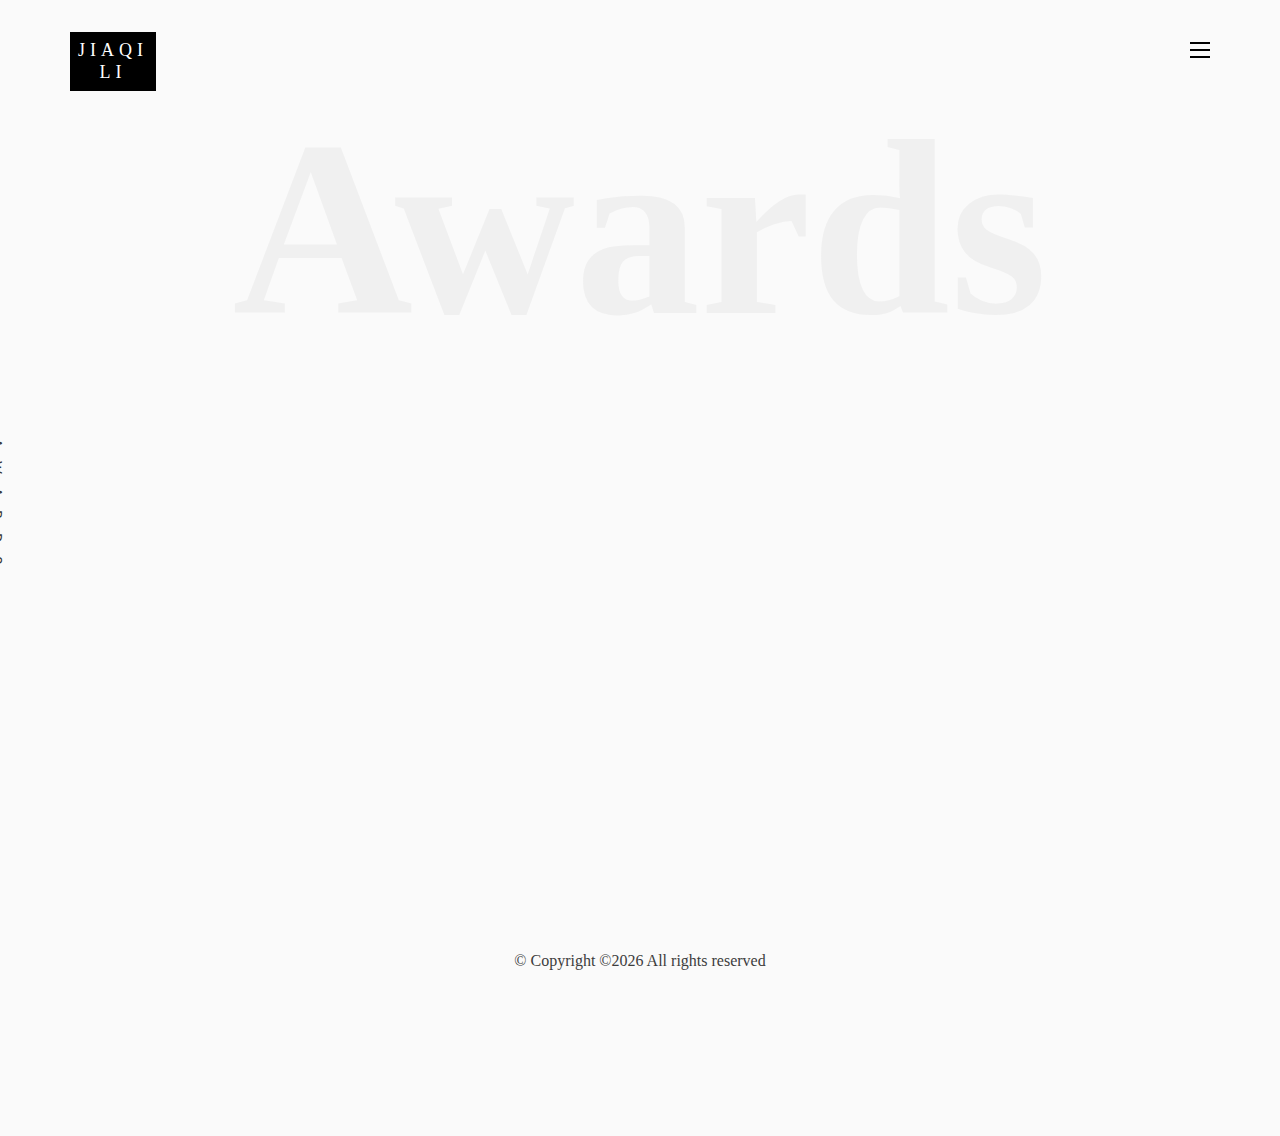
==== commit 45bb9b6c: "Update awards.html" ====
--- a/awards.html
+++ b/awards.html
@@ -57,14 +57,6 @@
 			<div class="colorlib-table-cell js-fullheight">
 				<div class="row">
 					<div class="col-md-12">
-						<div class="form-group">
-							<input type="text" class="form-control" id="search" placeholder="Enter any key to search...">
-							<button type="submit" class="btn btn-primary"><i class="icon-search3"></i></button>
-						</div>
-					</div>
-				</div>
-				<div class="row">
-					<div class="col-md-12">
 						<ul>
 							<li><a href="index.html">Home</a></li>
 							<li><a href="research.html">Research</a></li>
@@ -120,8 +112,8 @@
 											<li><b>Best Oral Presentation</b> (2018) <i>10th IEEE International Conference on Communication Software and Network</i></li>
 											<li><b>China National Scholarship</b> (2017) <i>Awarded to the top 0.02% undergraduates in China</i></li>
 											<li><b>National Second Runner-up</b> (2017) <i>APEC Youth Delegates Selection Contest</i></li>
-											<li><b>Physics Prize Olympiad</b> (2014) <i>First prize of the 31st Chinese Physics Olympiad (Jiangsu Province)</i></li>
-											<li><b>Math Prize Olympiad</b> (2014) <i>Second prize of the 31st Chinese Mathematics Olympiad (Jiangsu Province)</i></li>
+											<li><b>Physics Olympiad First Prize</b> (2014) <i>First prize of the 31st Chinese Physics Olympiad (Jiangsu Province)</i></li>
+											<li><b>Math Olympiad Second Prize</b> (2014) <i>Second prize of the 31st Chinese Mathematics Olympiad (Jiangsu Province)</i></li>
 										</ul>
 										</div>
 									</div>
@@ -140,8 +132,7 @@
 						<div class="col-md-12 text-center">
 							<p>
 								&copy; <!-- Link back to Colorlib can't be removed. Template is licensed under CC BY 3.0. -->
-Copyright &copy;<script>document.write(new Date().getFullYear());</script> All rights reserved | Thanks <a href="https://colorlib.com" target="_blank">Colorlib</a> for this website template.
-<!-- Link back to Colorlib can't be removed. Template is licensed under CC BY 3.0. -->
+Copyright &copy;<script>document.write(new Date().getFullYear());</script> All rights reserved
 							</p>
 						</div>
 					</div>
--- a/css/style.css
+++ b/css/style.css
@@ -12,12 +12,12 @@
 *
 * ======================================================= */
 body {
-  font-family: "Karla", Arial, sans-serif;
+  font-family: "Times New Roman", Times, serif;
   line-height: 1.8;
   font-size: 16px;
   font-weight: 400;
   background: #fafafa;
-  color: gray; }
+  color: #3d3d3d; }
   body.menu-show {
     overflow: hidden;
     position: fixed;
@@ -34,20 +34,20 @@
     overflow-y: hidden; }
 
 a {
-  color: #CA82F8;
+  color: #a51417;
   -webkit-transition: 0.5s;
   -o-transition: 0.5s;
   transition: 0.5s; }
   a:hover {
     text-decoration: underline;
-    color: #CA82F8; }
+    color: #a51417; }
   a:focus, a:active {
     outline: none; }
 
 p, span {
   margin-bottom: 1.5em;
   font-weight: 400;
-  font-family: "Karla", Arial, sans-serif; }
+  font-family: "Times New Roman", Times, serif; }
 
 ul, ol {
   display: block;
@@ -59,7 +59,7 @@
 
 h1, h2, h3, h4, h5, h6 {
   color: rgba(0, 0, 0, 0.8);
-  font-family: "Playfair Display", Georgia, serif;
+  font-family: "Times New Roman", Times, serif;
   margin: 0 0 30px 0; }
 
 ::-webkit-selection {
@@ -204,7 +204,7 @@
           outline: none;
           text-decoration: none; }
       #colorlib-main-nav ul li.active a {
-        color: #CA82F8; }
+        color: #a51417; }
   #colorlib-main-nav .form-group {
     margin-bottom: 40px;
     position: relative;
@@ -1229,7 +1229,7 @@
       font-size: 16px;
       color: rgba(0, 0, 0, 0.5); }
     .contact-info li a {
-      color: #CA82F8; }
+      color: #a51417; }
 
 .form-control {
   -webkit-box-shadow: none;
@@ -1261,7 +1261,7 @@
 
 .colorlib-social-icons i {
   font-size: 24px;
-  color: #CA82F8; }
+  color: #a51417; }
 
 #footer {
   padding: 8em 0;
@@ -1278,7 +1278,7 @@
     text-decoration: none !important; }
   #footer p.colorlib-social-icons i {
     font-size: 24px;
-    color: #CA82F8; }
+    color: #a51417; }
   #footer p .block {
     color: #1a1a1a;
     font-size: 14px; }
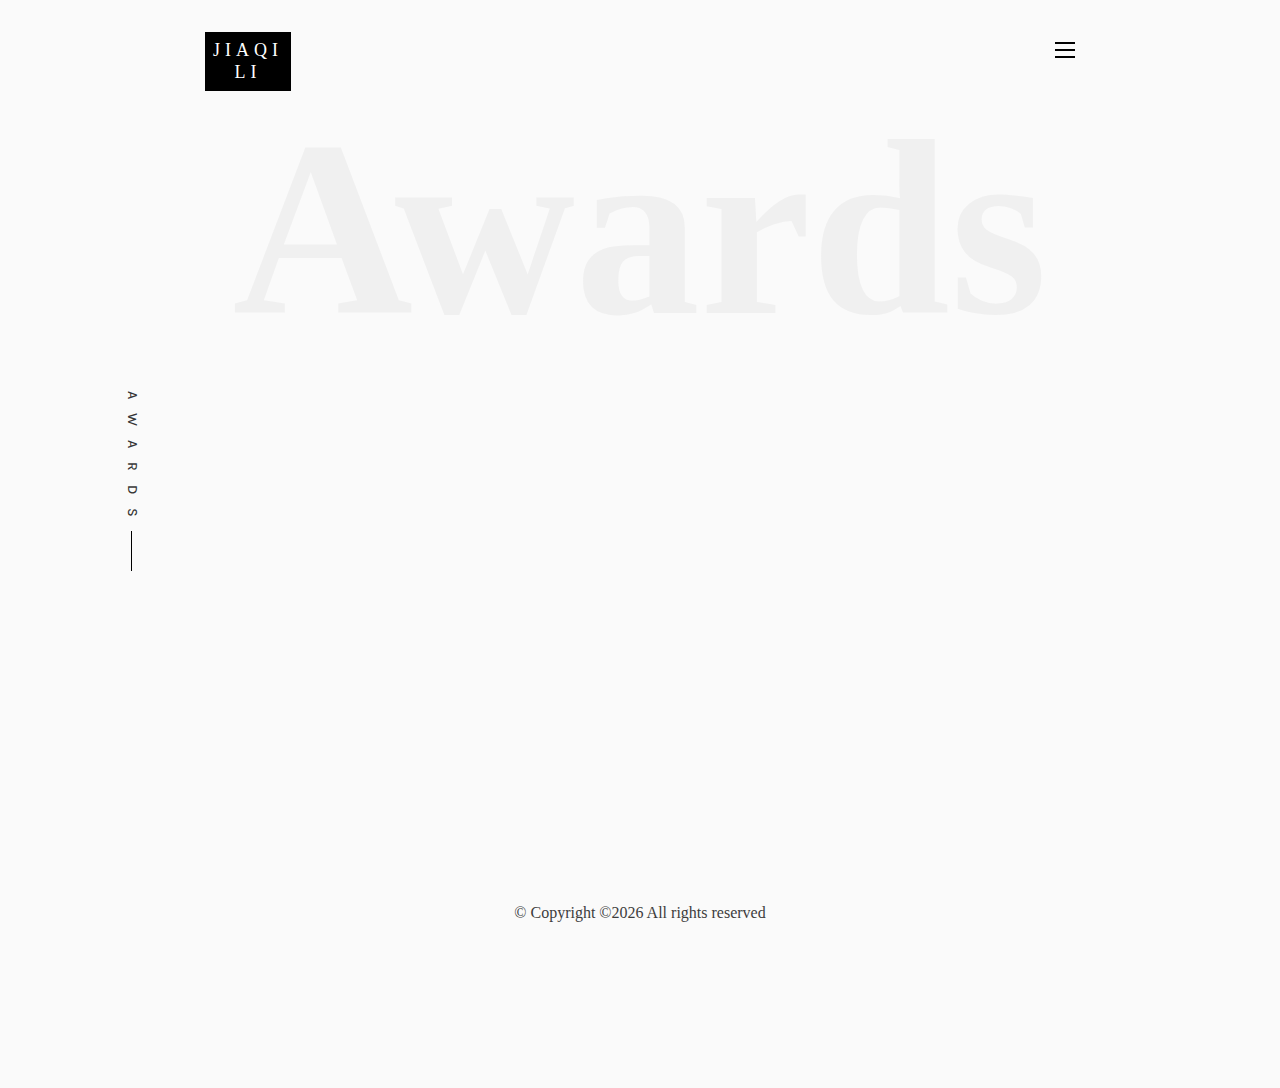
==== commit c19fc83c: "Update awards.html" ====
--- a/awards.html
+++ b/awards.html
@@ -105,7 +105,7 @@
 										</div>
 									</div>
 									<div class="col-md-6">
-										<div class="talks animate-box" style="width:1100px">
+										<div class="talks animate-box" style="width:100%">
 										<ul>
 											<li><b>Best Talk</b> (2021) <i>Third prize for the best talk in Workshop: Machine Learning Tools Applied on Omics in Neuroscience</i></li>
 											<li><b>Chun-Tsung Scholar</b> (2018) <i>Founded by the Nobel Prize winner Dr. Tsung-Dao Lee for honor young scholars</i></li>
--- a/css/style.css
+++ b/css/style.css
@@ -101,7 +101,7 @@
       right: 0;
       content: '';
       background: rgba(0, 0, 0, 0.4); }
-  @media screen and (max-width: 768px) {
+  @media screen and (max-width: 95%) {
     #colorlib-page {
       padding-top: 5em; } }
 
@@ -111,7 +111,7 @@
   bottom: 0;
   right: 0;
   padding: 4em 40px 40px 40px;
-  width: 360px;
+  width: 50%;
   height: 100%;
   background: white;
   z-index: 1002;
@@ -129,9 +129,9 @@
   -o-transform: scale(0);
   transform: scale(0);
   overflow-y: scroll; }
-  @media screen and (max-width: 768px) {
+  @media screen and (max-width: 95%) {
     #colorlib-main-nav {
-      width: 300px; } }
+      width: 40%; } }
   #colorlib-main-nav .colorlib-nav-toggle {
     position: absolute;
     top: 5px;
@@ -181,7 +181,7 @@
   #colorlib-main-nav ul {
     padding: 0;
     margin: 0 0 3em 0; }
-    @media screen and (max-width: 768px) {
+    @media screen and (max-width: 95%) {
       #colorlib-main-nav ul {
         padding: 20px 0 0 0; } }
     #colorlib-main-nav ul li {
@@ -196,7 +196,7 @@
         padding: 10px 0;
         text-transform: uppercase;
         font-weight: 400; }
-        @media screen and (max-width: 768px) {
+        @media screen and (max-width: 95%) {
           #colorlib-main-nav ul li a {
             font-size: 16px; } }
         #colorlib-main-nav ul li a:hover, #colorlib-main-nav ul li a:active, #colorlib-main-nav ul li a:focus {
@@ -209,7 +209,7 @@
     margin-bottom: 40px;
     position: relative;
     width: 100%; }
-    @media screen and (max-width: 480px) {
+    @media screen and (max-width: 60%) {
       #colorlib-main-nav .form-group {
         width: 100%; } }
     #colorlib-main-nav .form-group input::-webkit-input-placeholder {
@@ -257,10 +257,10 @@
     display: table;
     z-index: 0;
     text-decoration: none; }
-    @media screen and (max-width: 768px) {
+    @media screen and (max-width: 95%) {
       #colorlib-main-nav .gallery {
         width: 25%; } }
-    @media screen and (max-width: 480px) {
+    @media screen and (max-width: 60%) {
       #colorlib-main-nav .gallery {
         width: 50%; } }
     #colorlib-main-nav .gallery:after {
@@ -300,7 +300,7 @@
   right: 0;
   z-index: 9;
   margin: 0 auto; }
-  @media screen and (max-width: 768px) {
+  @media screen and (max-width: 95%) {
     header {
       padding: 2em 0; } }
   header .colorlib-navbar-brand {
@@ -338,7 +338,7 @@
   padding: 10em 0;
   clear: both;
   position: relative; }
-  @media screen and (max-width: 768px) {
+  @media screen and (max-width: 95%) {
     #colorlib-services,
     #colorlib-contact,
     #colorlib-work,
@@ -426,7 +426,7 @@
   font-size: 250px;
   color: #f0f0f0;
   font-weight: 700; }
-  @media screen and (max-width: 768px) {
+  @media screen and (max-width: 95%) {
     .bold {
       font-size: 60px; } }
 
@@ -654,7 +654,7 @@
     -webkit-transform: rotate(125deg);
     transform: rotate(125deg); } }
 
-@media only screen and (max-width: 990px) {
+@media only screen and (max-width: 100%) {
   .progress {
     margin-bottom: 20px; } }
 
@@ -676,12 +676,12 @@
     width: 45%; }
     .services-flex .one-forth .one-third, .services-flex .one-forth .one-forth {
       display: inline-block; }
-      @media screen and (max-width: 768px) {
+      @media screen and (max-width: 95%) {
         .services-flex .one-forth .one-third, .services-flex .one-forth .one-forth {
-          height: 400px; } }
+          height: 50%; } }
   .services-flex .one-third, .services-flex .one-forth {
     display: inline-block; }
-    @media screen and (max-width: 768px) {
+    @media screen and (max-width: 95%) {
       .services-flex .one-third, .services-flex .one-forth {
         width: 100%;
         display: block; } }
@@ -758,11 +758,11 @@
       padding: 4.5em 3.5em; }
       .work-entry .work-img:hover .display-t .work-name h2 {
         font-size: 34px; }
-    @media screen and (max-width: 768px) {
+    @media screen and (max-width: 95%) {
       .work-entry .work-img {
-        height: 400px; }
+        height: 50%; }
         .work-entry .work-img .display-t {
-          height: 400px; } }
+          height: 50%; } }
   .work-entry .desc .read {
     text-align: right; }
     .work-entry .desc .read a {
@@ -1197,7 +1197,7 @@
   margin: 0 auto;
   cursor: pointer;
   margin-top: 0; }
-  @media screen and (max-width: 768px) {
+  @media screen and (max-width: 95%) {
     .colorlib-nav-toggle {
       display: block;
       top: 0px; } }
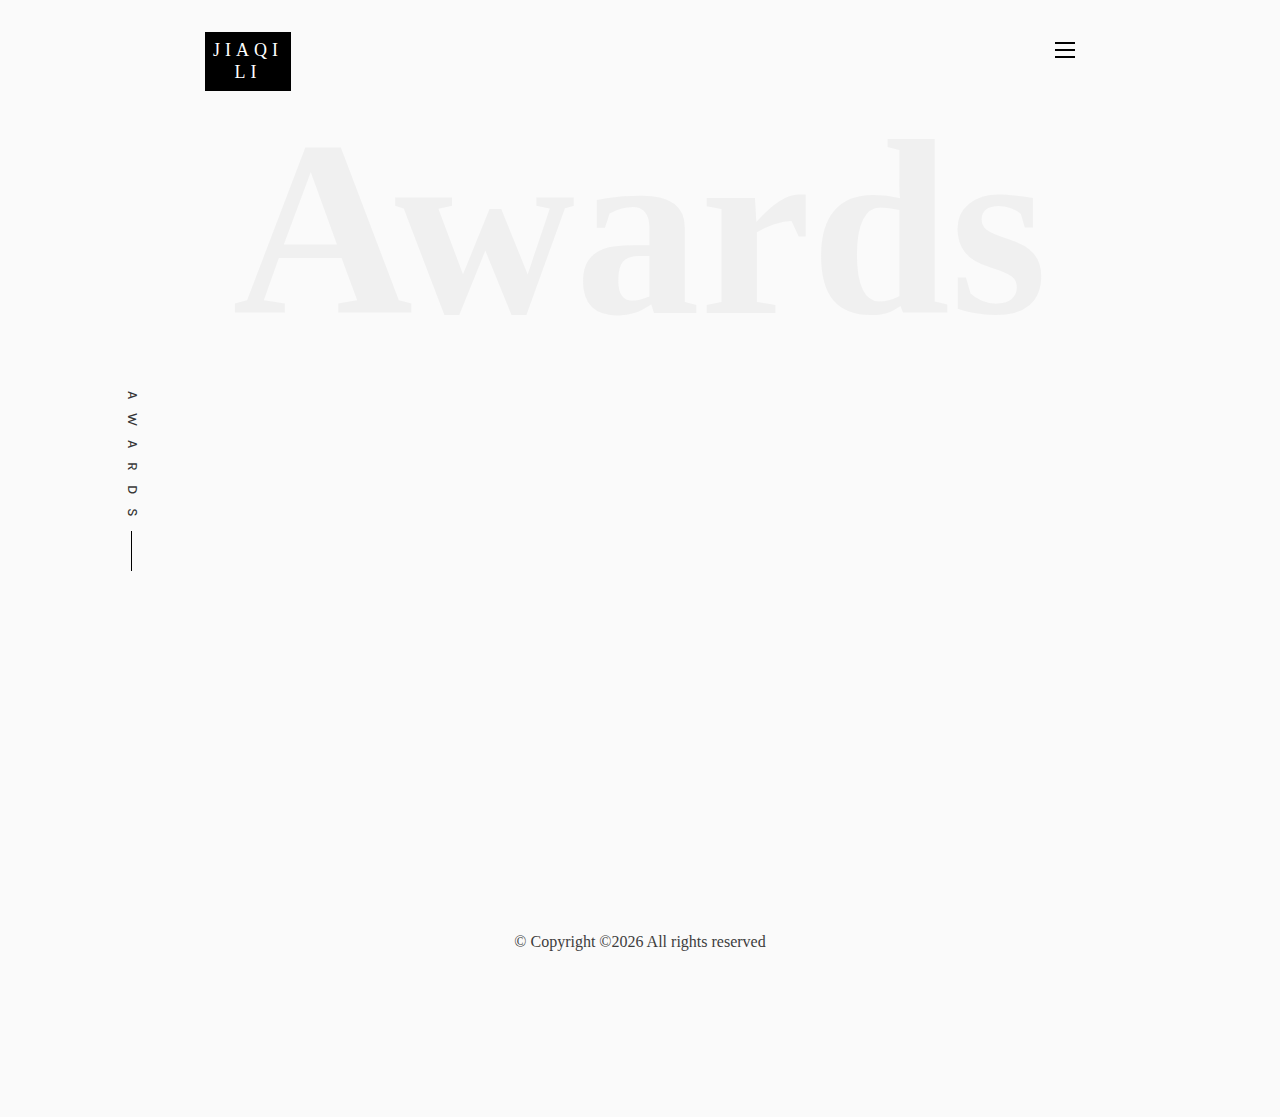
==== commit b3000989: "Update awards.html" ====
--- a/awards.html
+++ b/awards.html
@@ -107,11 +107,12 @@
 									<div class="col-md-6">
 										<div class="talks animate-box" style="width:100%">
 										<ul>
-											<li><b>Best Talk</b> (2021) <i>Third prize for the best talk in Workshop: Machine Learning Tools Applied on Omics in Neuroscience</i></li>
+											<li><b>University Fellowship</b> (2019-2024) <i>Washington University in St. Louis</i></li>
+											<li><b>The Best Talk</b> (2021) <i>Third prize for the best talk in Workshop: Machine Learning Tools Applied on Omics in Neuroscience</i></li>
 											<li><b>Chun-Tsung Scholar</b> (2018) <i>Founded by the Nobel Prize winner Dr. Tsung-Dao Lee for honor young scholars</i></li>
-											<li><b>Best Oral Presentation</b> (2018) <i>10th IEEE International Conference on Communication Software and Network</i></li>
+											<li><b>Best Oral Presentation</b> (2018) <i>The 10th IEEE International Conference on Communication Software and Network (ICCSN)</i></li>
 											<li><b>China National Scholarship</b> (2017) <i>Awarded to the top 0.02% undergraduates in China</i></li>
-											<li><b>National Second Runner-up</b> (2017) <i>APEC Youth Delegates Selection Contest</i></li>
+											<li><b>National Bronze Medalist </b> (2017) <i>The Asia-Pacific Economic Cooperation (APEC) Youth Delegates Selection Contest</i></li>
 											<li><b>Physics Olympiad First Prize</b> (2014) <i>First prize of the 31st Chinese Physics Olympiad (Jiangsu Province)</i></li>
 											<li><b>Math Olympiad Second Prize</b> (2014) <i>Second prize of the 31st Chinese Mathematics Olympiad (Jiangsu Province)</i></li>
 										</ul>
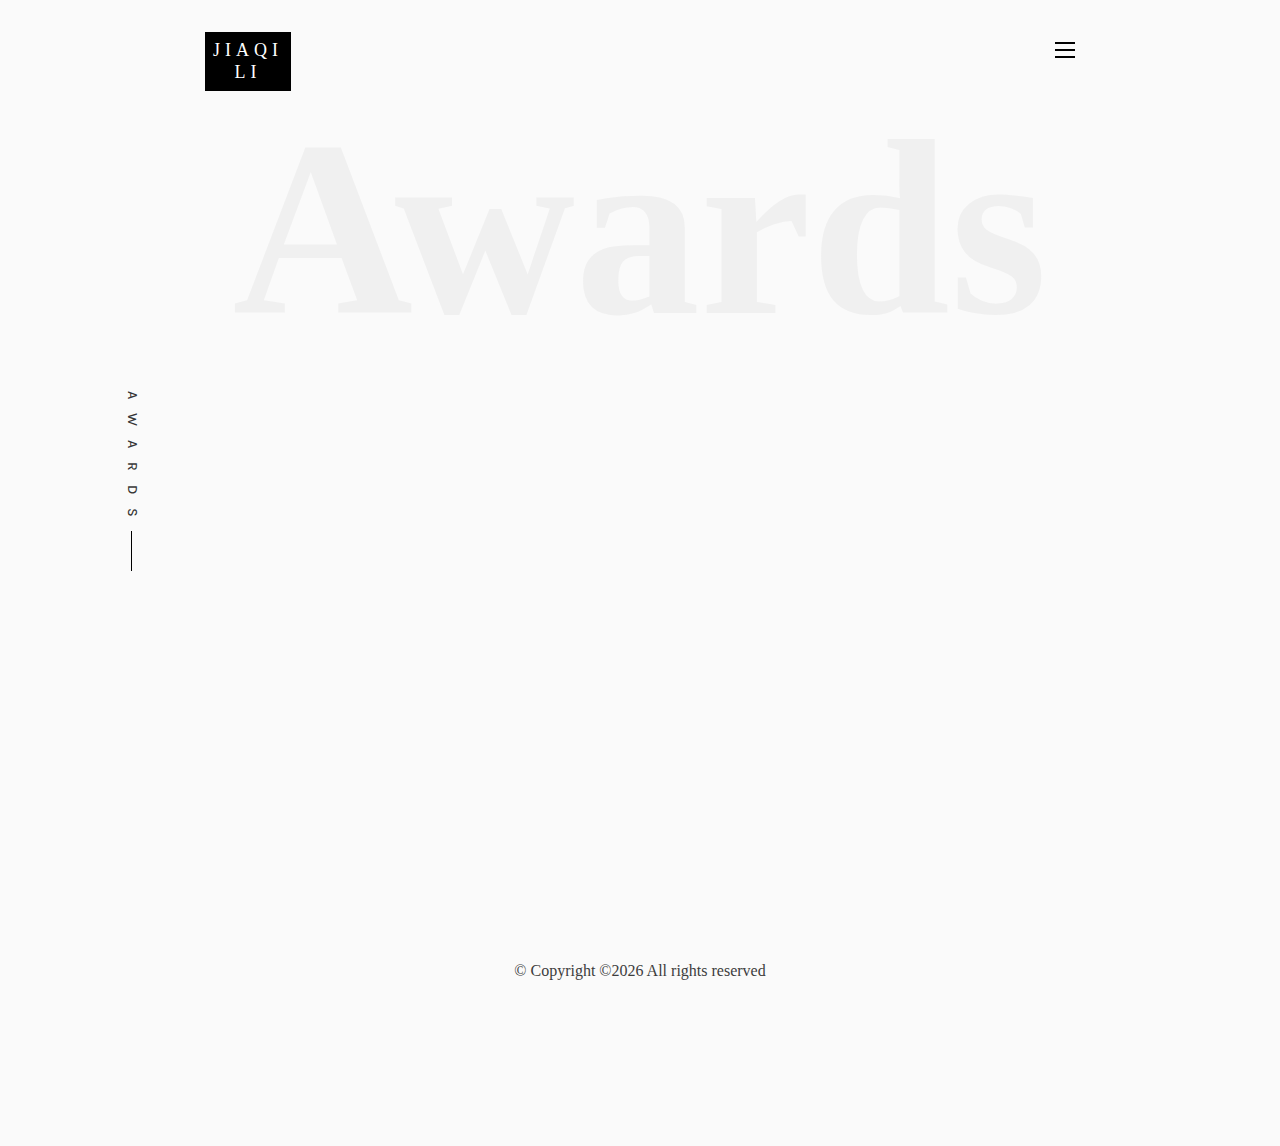
==== commit 7032a848: "Update awards.html" ====
--- a/awards.html
+++ b/awards.html
@@ -107,6 +107,7 @@
 									<div class="col-md-6">
 										<div class="talks animate-box" style="width:100%">
 										<ul>
+											<li><b>NSF DMS Award</b> (Submitted) <i>Collaborative Research: Online Statistical Inference for Modern Machine Learning </i></li>
 											<li><b>University Fellowship</b> (2019-2024) <i>Washington University in St. Louis</i></li>
 											<li><b>The Best Talk</b> (2021) <i>Third prize for the best talk in Workshop: Machine Learning Tools Applied on Omics in Neuroscience</i></li>
 											<li><b>Chun-Tsung Scholar</b> (2018) <i>Founded by the Nobel Prize winner Dr. Tsung-Dao Lee for honor young scholars</i></li>
